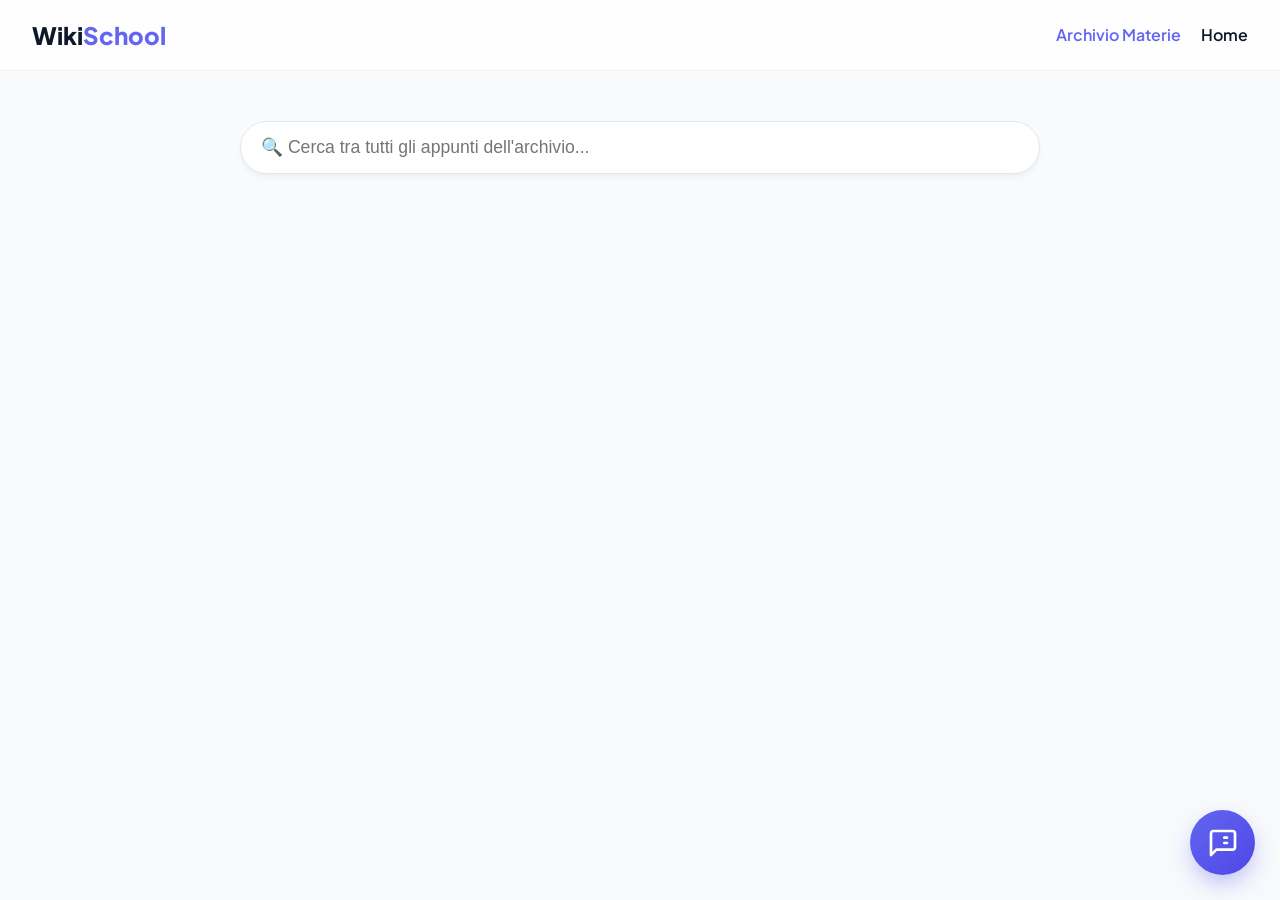
==== archivio.html @ 22f414c5 "Update archivio.html" ====
<!DOCTYPE html>
<html lang="it">
  <head>
    <meta charset="UTF-8" />
    <meta name="viewport" content="width=device-width, initial-scale=1.0" />
    <title>WikiSchool | Archivio</title>
    <link rel="manifest" href="manifest.json" />
    <meta name="theme-color" content="#6366f1" />
    <link rel="apple-touch-icon" href="icons/icon-192x192.png">

    <link rel="stylesheet" href="styles.css" />
  </head>
  <body>
    <nav class="glass-nav">
  <a href="index.html" class="brand">Wiki<span>School</span></a>
  
  <div class="nav-actions">
    <div id="nav-info" style="font-weight: 600; color: var(--primary)">
      Archivio Materie
    </div>
    <a href="index.html" class="nav-link">Home</a>
  </div>
</nav>


    <div class="container" style="margin-top: 50px">
      <div class="search-container">
        <input type="text" id="search-bar" placeholder="🔍 Cerca tra tutti gli appunti dell'archivio..." />
      </div>

      <button id="back-btn" class="btn-primary" style="display: none; margin-bottom: 20px">
        ← Torna indietro
      </button>

      <div id="gallery" class="masonry-grid"></div>
    </div>

    <div id="comments-modal" class="modal-overlay">
      <div class="modal-content">
        <button id="close-comments" class="close-btn">&times;</button>
        <h3 style="margin-bottom: 15px;">Commenti</h3>
        
        <div class="comment-wrapper">
          <div id="comments-list" class="comment-list">
             </div>
          <div class="comment-input-row">
            <input type="text" id="new-comment" placeholder="Scrivi un commento..." />
            <button id="send-comment" class="btn-primary">Invia</button>
          </div>
        </div>

      </div>
    </div>

    <script type="module" src="script_archivio.js"></script>
    <div id="toast-container"></div>

        <style>
  /* =========================================
     STILI DEL CHATBOT AI (Adattati a WikiSchool)
     ========================================= */
  #wikibot-wrapper {
    font-family: "Plus Jakarta Sans", sans-serif;
    z-index: 9999;
    position: relative;
  }

  .chatbot-bubble {
    position: fixed;
    bottom: 25px;
    right: 25px;
    width: 65px;
    height: 65px;
    background: linear-gradient(135deg, #6366f1, #4f46e5);
    color: white;
    border-radius: 50%;
    display: flex;
    align-items: center;
    justify-content: center;
    box-shadow: 0 10px 25px -5px rgba(99, 102, 241, 0.5);
    cursor: pointer;
    z-index: 10000;
    transition: transform 0.3s cubic-bezier(0.175, 0.885, 0.32, 1.275), box-shadow 0.3s ease;
  }

  .chatbot-bubble:hover {
    transform: scale(1.1) rotate(5deg);
    box-shadow: 0 15px 30px -5px rgba(99, 102, 241, 0.6);
  }

  .chatbot-bubble svg {
    width: 32px;
    height: 32px;
  }

  .chatbot-panel {
    position: fixed;
    bottom: 100px;
    right: 25px;
    width: 380px;
    max-width: calc(100vw - 50px);
    height: 600px;
    max-height: calc(100vh - 140px);
    background: rgba(255, 255, 255, 0.85);
    backdrop-filter: blur(16px);
    -webkit-backdrop-filter: blur(16px);
    border: 1px solid rgba(255, 255, 255, 0.4);
    border-radius: 24px;
    box-shadow: 0 20px 40px -10px rgba(0, 0, 0, 0.15);
    display: flex;
    flex-direction: column;
    z-index: 9999;
    overflow: hidden;
    opacity: 0;
    transform: translateY(30px) scale(0.95);
    pointer-events: none;
    transition: opacity 0.3s ease, transform 0.3s cubic-bezier(0.175, 0.885, 0.32, 1.1);
    transform-origin: bottom right;
  }

  .chatbot-panel.active {
    opacity: 1;
    transform: translateY(0) scale(1);
    pointer-events: auto;
  }

  .chatbot-header {
    padding: 18px 20px;
    background: rgba(255, 255, 255, 0.9);
    border-bottom: 1px solid rgba(0, 0, 0, 0.05);
    display: flex;
    justify-content: space-between;
    align-items: center;
  }

  .chatbot-header-title {
    display: flex;
    align-items: center;
    gap: 10px;
    font-weight: 800;
    color: #0f172a;
    font-size: 1.1rem;
  }

  .chatbot-header-title span {
    color: #6366f1;
  }

  .chatbot-close-btn {
    background: none;
    border: none;
    font-size: 24px;
    color: #64748b;
    cursor: pointer;
    transition: color 0.2s;
    line-height: 1;
  }

  .chatbot-close-btn:hover {
    color: #ef4444;
  }

  .chatbot-messages {
    flex: 1;
    padding: 20px;
    overflow-y: auto;
    display: flex;
    flex-direction: column;
    gap: 15px;
    scroll-behavior: smooth;
  }

  .chatbot-messages::-webkit-scrollbar {
    width: 6px;
  }
  .chatbot-messages::-webkit-scrollbar-thumb {
    background: rgba(99, 102, 241, 0.2);
    border-radius: 10px;
  }

  .msg-bubble {
    max-width: 85%;
    padding: 12px 16px;
    border-radius: 18px;
    font-size: 0.95rem;
    line-height: 1.5;
    word-wrap: break-word;
    animation: msgFadeIn 0.3s ease forwards;
  }

  @keyframes msgFadeIn {
    from { opacity: 0; transform: translateY(10px); }
    to { opacity: 1; transform: translateY(0); }
  }

  .msg-bot {
    background: #f1f5f9;
    color: #0f172a;
    align-self: flex-start;
    border-bottom-left-radius: 4px;
  }

  .msg-user {
    background: linear-gradient(135deg, #6366f1, #4f46e5);
    color: white;
    align-self: flex-end;
    border-bottom-right-radius: 4px;
  }

  .msg-user img {
    max-width: 100%;
    border-radius: 12px;
    margin-top: 8px;
    box-shadow: 0 4px 6px rgba(0,0,0,0.1);
  }

  .msg-bot strong {
    color: #6366f1;
  }

  .chatbot-preview-area {
    padding: 10px 20px;
    background: rgba(255, 255, 255, 0.9);
    display: none;
    align-items: center;
    gap: 12px;
    border-top: 1px solid rgba(0, 0, 0, 0.05);
  }

  .chatbot-preview-area.active {
    display: flex;
  }

  .chatbot-preview-area img {
    height: 50px;
    width: 50px;
    object-fit: cover;
    border-radius: 8px;
    border: 2px solid #6366f1;
  }

  .chatbot-remove-img {
    background: #ef4444;
    color: white;
    border: none;
    border-radius: 50%;
    width: 24px;
    height: 24px;
    cursor: pointer;
    font-size: 14px;
    display: flex;
    align-items: center;
    justify-content: center;
    box-shadow: 0 2px 4px rgba(239, 68, 68, 0.3);
  }

  .chatbot-input-area {
    padding: 15px 20px;
    background: rgba(255, 255, 255, 0.9);
    border-top: 1px solid rgba(0, 0, 0, 0.05);
    display: flex;
    align-items: center;
    gap: 5px; /* Ridotto il gap per far stare i pulsanti comodamente */
  }

  .chatbot-input-field {
    flex: 1;
    padding: 12px 15px;
    background: #f8fafc;
    border: 1px solid #e2e8f0;
    border-radius: 24px;
    outline: none;
    font-family: inherit;
    font-size: 0.95rem;
    transition: all 0.2s ease;
  }

  .chatbot-input-field:focus {
    border-color: #6366f1;
    background: white;
    box-shadow: 0 0 0 3px rgba(99, 102, 241, 0.1);
  }

  .chatbot-btn {
    background: none;
    border: none;
    color: #64748b;
    cursor: pointer;
    display: flex;
    align-items: center;
    justify-content: center;
    width: 38px;
    height: 38px;
    border-radius: 50%;
    transition: all 0.2s ease;
  }

  .chatbot-btn:hover {
    background: #f1f5f9;
    color: #6366f1;
  }

  .chatbot-send-btn {
    background: #6366f1;
    color: white;
    margin-left: 5px;
    width: 45px;        /* Larghezza fissa */
  height: 45px;       /* Altezza identica alla larghezza */
  border-radius: 50%; /* Questo è il trucco magico per il cerchio perfetto! */
  padding: 0;         /* Rimuove lo spazio interno che lo deformava */
  flex-shrink: 0;     /* Impedisce alla barra di testo di "schiacciarlo" */
  
  /* Centra perfettamente l'icona o il testo all'interno */
  display: flex;
  align-items: center;
  justify-content: center;
}
  }

  .chatbot-send-btn:hover {
    background: #4f46e5;
    color: white;
    transform: scale(1.05);
  }

  /* Animazione di caricamento */
  .typing-indicator {
    display: flex;
    gap: 5px;
    padding: 5px 0;
  }
  .typing-indicator span {
    width: 8px;
    height: 8px;
    background-color: #94a3b8;
    border-radius: 50%;
    animation: typing 1.4s infinite ease-in-out both;
  }
  .typing-indicator span:nth-child(1) { animation-delay: -0.32s; }
  .typing-indicator span:nth-child(2) { animation-delay: -0.16s; }
  
  @keyframes typing {
    0%, 80%, 100% { transform: scale(0); opacity: 0.5; }
    40% { transform: scale(1); opacity: 1; }
  }
</style>

<div id="wikibot-wrapper">
  <div id="chatbot-bubble" class="chatbot-bubble">
    <svg viewBox="0 0 24 24" fill="none" stroke="currentColor" stroke-width="2" stroke-linecap="round" stroke-linejoin="round">
      <path d="M21 15a2 2 0 0 1-2 2H7l-4 4V5a2 2 0 0 1 2-2h14a2 2 0 0 1 2 2z"></path>
      <path d="M13 8h2"></path>
      <path d="M13 12h2"></path>
    </svg>
  </div>

  <div id="chatbot-panel" class="chatbot-panel">
    <div class="chatbot-header">
      <div class="chatbot-header-title">
        <svg width="24" height="24" viewBox="0 0 24 24" fill="none" stroke="#6366f1" stroke-width="2" stroke-linecap="round" stroke-linejoin="round"><rect x="3" y="11" width="18" height="10" rx="2"></rect><circle cx="12" cy="5" r="2"></circle><path d="M12 7v4"></path><line x1="8" y1="16" x2="8" y2="16"></line><line x1="16" y1="16" x2="16" y2="16"></line></svg>
        Wiki<span>Bot</span>
      </div>
      <button id="chatbot-close" class="chatbot-close-btn">&times;</button>
    </div>
    
    <div id="chatbot-messages" class="chatbot-messages">
      <div class="msg-bubble msg-bot">
        Ciao! 👋 Sono WikiBot, l'IA di WikiSchool. Puoi farmi domande sulle materie, chiedermi riassunti, o <strong>allegare foto</strong> (anche dalla fotocamera) dei tuoi appunti per farteli spiegare. Come posso aiutarti?
      </div>
    </div>

    <div id="chatbot-preview-area" class="chatbot-preview-area">
      <img id="chatbot-preview-img" src="" alt="Anteprima">
      <div style="flex:1; font-size: 0.8rem; color: #64748b;">Immagine allegata pronta.</div>
      <button id="chatbot-remove-img" class="chatbot-remove-img">&times;</button>
    </div>

    <div class="chatbot-input-area">
      <input type="file" id="chatbot-file-gallery" accept="image/*" style="display: none;">
      <input type="file" id="chatbot-file-camera" accept="image/*" capture="environment" style="display: none;">
      
      <button id="chatbot-gallery-btn" class="chatbot-btn" title="Allega dalla Galleria">
        <svg width="20" height="20" viewBox="0 0 24 24" fill="none" stroke="currentColor" stroke-width="2" stroke-linecap="round" stroke-linejoin="round"><path d="M21.44 11.05l-9.19 9.19a6 6 0 0 1-8.49-8.49l9.19-9.19a4 4 0 0 1 5.66 5.66l-9.2 9.19a2 2 0 0 1-2.83-2.83l8.49-8.48"></path></svg>
      </button>

      <button id="chatbot-camera-btn" class="chatbot-btn" title="Scatta Foto">
        <svg width="20" height="20" viewBox="0 0 24 24" fill="none" stroke="currentColor" stroke-width="2" stroke-linecap="round" stroke-linejoin="round"><path d="M23 19a2 2 0 0 1-2 2H3a2 2 0 0 1-2-2V8a2 2 0 0 1 2-2h4l2-3h6l2 3h4a2 2 0 0 1 2 2z"></path><circle cx="12" cy="13" r="4"></circle></svg>
      </button>
      
      <input type="text" id="chatbot-text-input" class="chatbot-input-field" placeholder="Chiedi a WikiBot...">
      
      <button id="chatbot-send-btn" class="chatbot-btn chatbot-send-btn">
        <svg width="20" height="20" viewBox="0 0 24 24" fill="none" stroke="currentColor" stroke-width="2" stroke-linecap="round" stroke-linejoin="round"><line x1="22" y1="2" x2="11" y2="13"></line><polygon points="22 2 15 22 11 13 2 9 22 2"></polygon></svg>
      </button>
    </div>
  </div>
</div>

<script>
  window.MathJax = {
    tex: {
      inlineMath: [['$', '$'], ['\\(', '\\)']],
      displayMath: [['$$', '$$'], ['\\[', '\\]']]
    },
    startup: {
      pageReady: () => {
        return MathJax.startup.defaultPageReady().then(() => {
          // Appena ricarichi la pagina, sistema le formule ripescate dalla memoria
          const messagesBox = document.getElementById('chatbot-messages');
          if (messagesBox) {
            MathJax.typesetPromise([messagesBox]);
          }
        });
      }
    }
  };
</script>
<script src="https://cdn.jsdelivr.net/npm/mathjax@3/es5/tex-mml-chtml.js" async></script>

<script>
  /* =========================================
     LOGICA JAVASCRIPT DEL CHATBOT AI (Con Memoria & Formule)
     ========================================= */
  (function() {
    const API_KEY = "AIzaSyDsgUgeYImcqQuAx9kgkecvtwhTN5vKZ64";
    const API_URL = "https://generativelanguage.googleapis.com/v1beta/models/gemini-2.5-flash:generateContent?key=" + API_KEY;

    const bubble = document.getElementById('chatbot-bubble');
    const panel = document.getElementById('chatbot-panel');
    const closeBtn = document.getElementById('chatbot-close');
    const sendBtn = document.getElementById('chatbot-send-btn');
    
    const galleryBtn = document.getElementById('chatbot-gallery-btn');
    const cameraBtn = document.getElementById('chatbot-camera-btn');
    const fileGallery = document.getElementById('chatbot-file-gallery');
    const fileCamera = document.getElementById('chatbot-file-camera');
    
    const textInput = document.getElementById('chatbot-text-input');
    const messagesBox = document.getElementById('chatbot-messages');
    
    const previewArea = document.getElementById('chatbot-preview-area');
    const previewImg = document.getElementById('chatbot-preview-img');
    const removeImgBtn = document.getElementById('chatbot-remove-img');

    let currentImageBase64 = null;
    let currentImageMimeType = null;
    
    // 💾 RECUPERO MEMORIA
    let chatHistory = JSON.parse(sessionStorage.getItem('wikibot_history')) || [];
    let savedUI = sessionStorage.getItem('wikibot_ui');
    
    if (savedUI) {
      messagesBox.innerHTML = savedUI;
    }

    const systemInstruction = {
      parts: [{
        text: "Sei WikiBot, un assistente virtuale integrato nella piattaforma scolastica 'WikiSchool'. Il tuo scopo è aiutare gli studenti. Sii sempre amichevole, chiaro e usa un tono incoraggiante. Rispondi in italiano. Se usi formule matematiche o fisiche, scrivi sempre in formato LaTeX."
      }]
    };

    function saveMemory() {
      sessionStorage.setItem('wikibot_history', JSON.stringify(chatHistory));
      try {
        sessionStorage.setItem('wikibot_ui', messagesBox.innerHTML);
      } catch (e) {
        console.warn("Spazio di memoria limitato per la UI.");
      }
    }

    bubble.addEventListener('click', () => {
      panel.classList.toggle('active');
      if (panel.classList.contains('active')) {
        textInput.focus();
        scrollToBottom();
      }
    });

    closeBtn.addEventListener('click', () => {
      panel.classList.remove('active');
    });

    galleryBtn.addEventListener('click', () => fileGallery.click());
    cameraBtn.addEventListener('click', () => fileCamera.click());

    function handleImageUpload(e) {
      const file = e.target.files[0];
      if (file) {
        const reader = new FileReader();
        reader.onload = (event) => {
          const base64String = event.target.result;
          currentImageBase64 = base64String.split(',')[1];
          currentImageMimeType = file.type;
          
          previewImg.src = base64String;
          previewArea.classList.add('active');
          
          sessionStorage.setItem('wikibot_panel_open', 'true');
          textInput.focus();
        };
        reader.readAsDataURL(file);
      }
      e.target.value = "";
    }

    fileGallery.addEventListener('change', handleImageUpload);
    fileCamera.addEventListener('change', handleImageUpload);

    removeImgBtn.addEventListener('click', () => {
      currentImageBase64 = null;
      currentImageMimeType = null;
      fileGallery.value = "";
      fileCamera.value = "";
      previewArea.classList.remove('active');
    });

    function formatText(text) {
      return text
        .replace(/\*\*(.*?)\*\*/g, '<strong>$1</strong>')
        .replace(/\*(.*?)\*/g, '<em>$1</em>')
        .replace(/\n/g, '<br>');
    }

    function addMessage(text, sender, imgSrc = null) {
      const msgDiv = document.createElement('div');
      msgDiv.className = `msg-bubble msg-${sender}`;
      
      if (text) {
        msgDiv.innerHTML = formatText(text);
      }
      
      if (imgSrc && sender === 'user') {
        const img = document.createElement('img');
        img.src = imgSrc;
        msgDiv.appendChild(img);
      }
      
      messagesBox.appendChild(msgDiv);
      scrollToBottom();
      saveMemory(); 

      // 🧮 Rendering Matematico in tempo reale per i nuovi messaggi
      if (window.MathJax && window.MathJax.typesetPromise) {
        window.MathJax.typesetPromise([msgDiv]).catch((err) => console.log('MathJax error:', err.message));
      }
    }

    function showTypingIndicator() {
      const id = 'typing-' + Date.now();
      const msgDiv = document.createElement('div');
      msgDiv.id = id;
      msgDiv.className = 'msg-bubble msg-bot';
      msgDiv.innerHTML = '<div class="typing-indicator"><span></span><span></span><span></span></div>';
      messagesBox.appendChild(msgDiv);
      scrollToBottom();
      return id;
    }

    function removeTypingIndicator(id) {
      const el = document.getElementById(id);
      if (el) el.remove();
    }

    function scrollToBottom() {
      messagesBox.scrollTop = messagesBox.scrollHeight;
    }

    async function sendMessage() {
      const text = textInput.value.trim();
      
      if (!text && !currentImageBase64) return;

      addMessage(text, 'user', previewImg.src !== "" && currentImageBase64 ? previewImg.src : null);
      
      const userParts = [];
      if (text) userParts.push({ text: text });
      if (currentImageBase64) {
        userParts.push({
          inlineData: {
            mimeType: currentImageMimeType,
            data: currentImageBase64
          }
        });
      }

      chatHistory.push({ role: "user", parts: userParts });
      saveMemory();

      textInput.value = "";
      removeImgBtn.click(); 
      
      const typingId = showTypingIndicator();

      try {
        const response = await fetch(API_URL, {
          method: 'POST',
          headers: { 'Content-Type': 'application/json' },
          body: JSON.stringify({
            systemInstruction: systemInstruction,
            contents: chatHistory
          })
        });

        const data = await response.json();
        removeTypingIndicator(typingId);

        if (data.error) {
           throw new Error(data.error.message);
        }

        if (data.candidates && data.candidates.length > 0) {
          const botText = data.candidates[0].content.parts[0].text;
          addMessage(botText, 'bot');
          chatHistory.push({ role: "model", parts: [{ text: botText }] });
          saveMemory();
        } else {
          throw new Error("Risposta vuota dall'API");
        }

      } catch (error) {
        console.error("Errore API:", error);
        removeTypingIndicator(typingId);
        addMessage(`⚠️ **Errore:** ${error.message}`, 'bot');
        chatHistory.pop();
        saveMemory();
      }
    }

    sendBtn.addEventListener('click', sendMessage);
    
    textInput.addEventListener('keypress', (e) => {
      if (e.key === 'Enter') sendMessage();
    });

    if (sessionStorage.getItem('wikibot_panel_open') === 'true') {
      panel.classList.add('active');
      sessionStorage.removeItem('wikibot_panel_open');
      scrollToBottom();
    }

  })();
</script>

  </body>
</html>
---- styles.css ----
@import url("https://fonts.googleapis.com/css2?family=Plus+Jakarta+Sans:wght@400;600;800&display=swap");

:root {
  --primary: #6366f1;
  --primary-hover: #4f46e5;
  --bg: #f8fafc;
  --surface: #ffffff;
  --text-main: #0f172a;
  --text-muted: #64748b;
  --radius: 16px;
  --shadow: 0 20px 25px -5px rgba(0, 0, 0, 0.05);
}

* {
  box-sizing: border-box;
  margin: 0;
  padding: 0;
}
body {
  font-family: "Plus Jakarta Sans", sans-serif;
  background: var(--bg);
  color: var(--text-main);
  line-height: 1.6;
}

.glass-nav {
  background: rgba(255, 255, 255, 0.8);
  backdrop-filter: blur(12px);
  border-bottom: 1px solid rgba(0, 0, 0, 0.05);
  padding: 1rem 2rem;
  position: sticky;
  top: 0;
  z-index: 1000;
  display: flex;
  justify-content: space-between;
  align-items: center;
}
.brand {
  font-size: 1.5rem;
  font-weight: 800;
  color: var(--text-main);
  text-decoration: none;
}
.brand span {
  color: var(--primary);
}

.container {
  max-width: 1200px;
  margin: 0 auto;
  padding: 0 20px;
}

.hero {
  text-align: center;
  padding: 80px 20px;
}
.hero h1 {
  font-size: 3rem;
  margin-bottom: 15px;
}
.hero span {
  color: var(--primary);
}

.btn-primary, .btn-secondary {
  padding: 12px 24px;
  border-radius: var(--radius);
  font-weight: 600;
  cursor: pointer;
  transition: all 0.2s;
  border: none;
}
.btn-primary {
  background: var(--primary);
  color: white;
}
.btn-primary:hover {
  background: var(--primary-hover);
}
.btn-secondary {
  background: transparent;
  color: var(--text-main);
  border: 2px solid #e2e8f0;
}
.btn-secondary:hover {
  border-color: var(--primary);
  background: #f8fafc;
}

/* =========================================
   STILI PER L'UPLOAD E I FORM MIGLIORATI
   ========================================= */

.upload-card, .upload-section {
  background: var(--surface);
  padding: 30px;
  border-radius: var(--radius);
  box-shadow: var(--shadow);
  max-width: 600px;
  margin: 0 auto;
  text-align: left;
}

.form-group {
  margin-bottom: 15px;
}
.form-group label {
  display: block;
  font-size: 0.9rem;
  font-weight: 600;
  margin-bottom: 5px;
}

/* Stile base per campi testo e menu a tendina */
.form-group input, .form-group select, .form-control {
  width: 100%;
  padding: 12px;
  border: 1px solid #e2e8f0;
  border-radius: 8px;
  font-family: inherit;
  background-color: #f8fafc;
  transition: all 0.2s ease;
}

/* Effetto luminoso quando l'utente clicca per scrivere */
.form-group input:focus, .form-group select:focus, .form-control:focus {
  outline: none;
  background-color: #ffffff;
  border-color: var(--primary);
  box-shadow: 0 0 0 3px rgba(99, 102, 241, 0.15);
}

/* MAGIA: Personalizzazione dell'Input File */
/* MAGIA: Personalizzazione dell'Input File in stile Drag & Drop */
input[type="file"] {
  width: 100%;
  padding: 40px 20px;
  background: var(--surface);
  border: 2px dashed #cbd5e1;
  border-radius: 24px; /* Rettangoli molto più tondeggianti */
  text-align: center;
  cursor: pointer;
  /* Rendiamo trasparente il testo di default del browser */
  color: transparent; 
  position: relative;
  transition: all 0.2s ease;
}

input[type="file"]:hover {
  border-color: var(--primary);
  background: #f8fafc;
}

/* Testo principale personalizzato (Titolo) */
input[type="file"]::before {
  content: '📁 Clicca per caricare o trascina il file qui';
  display: block;
  color: var(--text-main);
  font-weight: 700;
  font-size: 1.1rem;
  margin-bottom: 8px;
}

/* Testo secondario personalizzato (Sottotitolo) */
input[type="file"]::after {
  content: 'Supporta PDF, DOCX, JPG, PNG';
  display: block;
  color: var(--text-muted);
  font-size: 0.85rem;
  margin-bottom: 20px;
}

/* Pulsante interno impaginato sotto ai testi */
input[type="file"]::file-selector-button {
  display: block;
  margin: 0 auto; /* Centra il bottone */
  background: var(--primary);
  color: white;
  border: none;
  padding: 10px 24px;
  border-radius: 12px;
  font-weight: 600;
  cursor: pointer;
  transition: background 0.2s;
  font-family: inherit;
}

input[type="file"]::file-selector-button:hover {
  background: var(--primary-hover);
}

/* =========================================
   RESTO DEL CSS (Modali, Griglia, ecc.)
   ========================================= */

.modal-overlay {
  display: none;
  position: fixed;
  top: 0;
  left: 0;
  width: 100%;
  height: 100%;
  background: rgba(15, 23, 42, 0.6);
  backdrop-filter: blur(8px);
  z-index: 2000;
  align-items: center;
  justify-content: center;
}
.modal-content {
  position: relative;
  width: 90%;
  max-width: 420px;
  background: white;
  border-radius: var(--radius);
  padding: 30px;
  animation: slideUp 0.3s ease-out;
  max-height: 90vh;
  overflow-y: auto;
}
@keyframes slideUp {
  from { transform: translateY(20px); opacity: 0; }
  to { transform: translateY(0); opacity: 1; }
}
.close-btn {
  position: absolute;
  top: 15px;
  right: 20px;
  background: none;
  border: none;
  font-size: 1.8rem;
  cursor: pointer;
  color: var(--text-muted);
}

/* GRIGLIA APPUNTI */
.search-container {
  width: 100%;
  max-width: 800px;
  margin: 0 auto 40px;
}
#search-bar {
  width: 100%;
  padding: 15px 20px;
  border-radius: 30px;
  border: 1px solid #e2e8f0;
  font-size: 1.1rem;
  box-shadow: 0 4px 6px -1px rgba(0,0,0,0.05);
}

.masonry-grid {
  display: grid;
  grid-template-columns: repeat(auto-fill, minmax(280px, 1fr));
  gap: 20px;
  padding-bottom: 50px;
}

.card {
  background: var(--surface);
  border-radius: var(--radius);
  overflow: hidden;
  box-shadow: var(--shadow);
  transition: transform 0.2s;
  display: flex;
  flex-direction: column;
}
.card:hover {
  transform: translateY(-5px);
}
.card img {
  width: 100%;
  height: 180px;
  object-fit: cover;
  border-bottom: 1px solid #eee;
  background-color: #f1f5f9;
  cursor: pointer;
}
.card-content {
  padding: 15px;
  flex: 1;
  display: flex;
  flex-direction: column;
}
.card-title {
  font-weight: 800;
  font-size: 1.1rem;
  margin-bottom: 5px;
  cursor: pointer;
}
.card-meta {
  font-size: 0.85rem;
  color: var(--text-muted);
  margin-bottom: 10px;
}

/* LIKE & COMMENTI */
.social-bar {
  display: flex;
  justify-content: space-between;
  align-items: center;
  margin-top: auto;
  padding-top: 10px;
  border-top: 1px solid #f1f5f9;
}
.social-btn {
  background: none;
  border: none;
  color: var(--text-muted);
  cursor: pointer;
  display: flex;
  align-items: center;
  gap: 5px;
  font-size: 0.9rem;
  transition: color 0.2s;
}
.social-btn:hover { color: var(--primary); }
.social-btn.active-like { color: #ef4444; }
.social-btn.active-fav { color: #eab308; }

/* STILE COMMENTI */
.comment-wrapper {
  display: flex;
  flex-direction: column;
  height: 60vh;
}
.comment-list {
  flex: 1;
  overflow-y: auto;
  background: #f8fafc;
  padding: 15px;
  border-radius: 8px;
  margin-bottom: 15px;
  display: flex;
  flex-direction: column;
  gap: 10px;
}
.comment-box {
  background: white;
  padding: 10px;
  border-radius: 8px;
  font-size: 0.9rem;
  box-shadow: 0 1px 2px rgba(0,0,0,0.05);
}
.comment-author {
  font-weight: 600;
  color: var(--primary);
  margin-bottom: 3px;
}
.comment-input-row {
  display: flex;
  gap: 10px;
}
.comment-input-row input {
  flex: 1;
  padding: 10px;
  border-radius: 8px;
  border: 1px solid #ddd;
}

/* PROFILO E PULSANTI ELIMINA */
.profile-tabs {
  display: flex;
  gap: 10px;
  margin-bottom: 20px;
  border-bottom: 2px solid #eee;
  padding-bottom: 10px;
}
.profile-tabs button {
  flex: 1;
  padding: 8px;
  font-size: 0.9rem;
}
.delete-btn {
  background: #ef4444;
  color: white;
  border: none;
  padding: 8px;
  border-radius: 8px;
  cursor: pointer;
  font-weight: bold;
  width: 100%;
  margin-top: 10px;
}

/* =========================================
   NAVBAR E AZIONI
   ========================================= */
.nav-actions {
  display: flex;
  gap: 20px; /* Distanza tra gli elementi */
  align-items: center;
  flex-grow: 1;
  justify-content: flex-end; /* Spinge tutto verso destra */
}

.nav-link {
  text-decoration: none;
  font-weight: 600;
  color: var(--text-main);
  transition: color 0.2s;
}

.nav-link:hover {
  color: var(--primary);
}

.nav-actions button {
  padding: 8px 16px;
  width: auto;
}

/* =========================================
   RESPONSIVITÀ (Smartphone e Tablet)
   ========================================= */
@media (max-width: 768px) {
  /* Riorganizza la navbar per evitare l'accavallamento */
  .glass-nav {
    padding: 1rem;
    flex-wrap: wrap; /* Permette agli elementi di andare a capo */
    gap: 15px;
    justify-content: center;
  }

  .nav-actions {
    justify-content: center;
    width: 100%; /* Fa prendere ai bottoni tutta la larghezza disponibile */
    gap: 15px;
  }

  /* Rimpicciolisce il testo gigante nella home page */
  .hero {
    padding: 40px 15px;
  }

  .hero h1 {
    font-size: 2.2rem; 
  }

  /* Adatta il box di caricamento file */
  .upload-section {
    padding: 20px 15px;
  }

  input[type="file"] {
    padding: 30px 10px;
  }

  input[type="file"]::before {
    font-size: 0.95rem; /* Testo del drag&drop più piccolo */
  }
}

@media (max-width: 480px) {
  /* Su schermi piccolissimi, incolonno gli elementi del menu */
  .nav-actions {
    flex-direction: column;
    gap: 10px;
  }

  .nav-actions button, .nav-link {
    width: 100%;
    text-align: center;
  }
}

/* =========================================
   NOTIFICHE TOAST
   ========================================= */
#toast-container {
  position: fixed;
  bottom: 20px;
  right: 20px;
  display: flex;
  flex-direction: column;
  gap: 10px;
  z-index: 9999; /* Assicura che stia sempre in primo piano */
}

.toast {
  min-width: 250px;
  padding: 15px 20px;
  border-radius: 8px;
  background: white;
  box-shadow: 0 10px 15px -3px rgba(0, 0, 0, 0.1), 0 4px 6px -2px rgba(0, 0, 0, 0.05);
  color: var(--text-main);
  font-weight: 600;
  font-size: 0.95rem;
  display: flex;
  align-items: center;
  gap: 10px;
  border-left: 5px solid var(--primary); /* Colore base */
  animation: slideInRight 0.3s ease-out forwards;
  transition: opacity 0.3s ease-out;
}

/* Varianti di colore per il bordo sinistro */
.toast.success { border-left-color: #10b981; } /* Verde smeraldo */
.toast.error { border-left-color: #ef4444; }   /* Rosso */
.toast.info { border-left-color: #3b82f6; }    /* Blu */

/* Animazione di entrata da destra */
@keyframes slideInRight {
  from { transform: translateX(100%); opacity: 0; }
  to { transform: translateX(0); opacity: 1; }
}

/* Classe aggiunta via JS per far sparire il toast in modo fluido */
.toast.fade-out {
  opacity: 0;
}


#chatbot-send-btn {
  width: 45px;        /* Larghezza fissa */
  height: 45px;       /* Altezza identica alla larghezza */
  border-radius: 50%; /* Questo è il trucco magico per il cerchio perfetto! */
  padding: 0;         /* Rimuove lo spazio interno che lo deformava */
  flex-shrink: 0;     /* Impedisce alla barra di testo di "schiacciarlo" */
  
  /* Centra perfettamente l'icona o il testo all'interno */
  display: flex;
  align-items: center;
  justify-content: center;
}
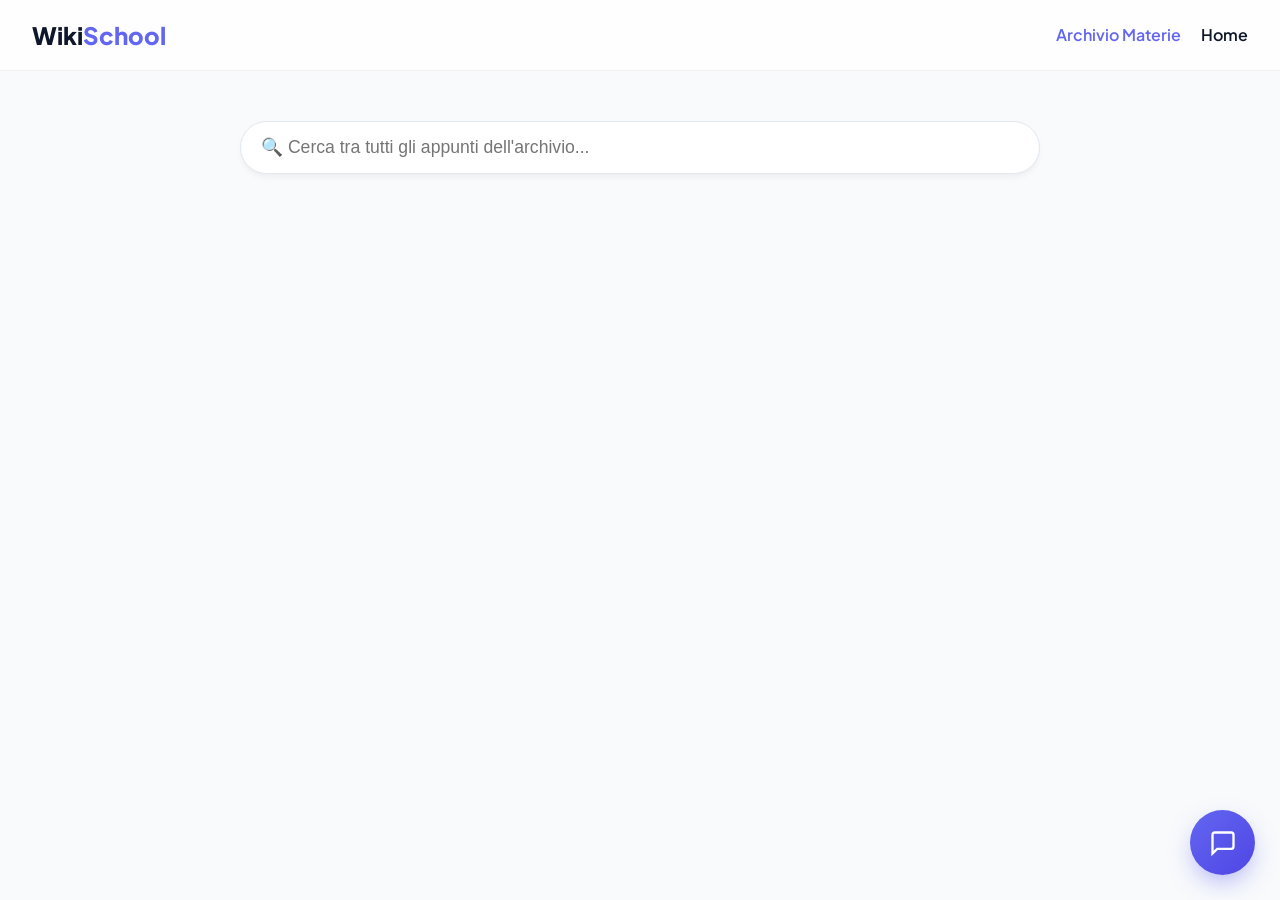
==== commit 7ea9f886: "Update archivio.html" ====
--- a/archivio.html
+++ b/archivio.html
@@ -7,21 +7,155 @@
     <link rel="manifest" href="manifest.json" />
     <meta name="theme-color" content="#6366f1" />
     <link rel="apple-touch-icon" href="icons/icon-192x192.png">
-
     <link rel="stylesheet" href="styles.css" />
+    <style>
+      /* Stili specifici per l'integrazione del bot nell'archivio */
+      #wikibot-wrapper {
+        font-family: "Plus Jakarta Sans", sans-serif;
+        z-index: 9999;
+        position: relative;
+      }
+
+      .chatbot-bubble {
+        position: fixed;
+        bottom: 25px;
+        right: 25px;
+        width: 65px;
+        height: 65px;
+        background: linear-gradient(135deg, #6366f1, #4f46e5);
+        color: white;
+        border-radius: 50%;
+        display: flex;
+        align-items: center;
+        justify-content: center;
+        box-shadow: 0 10px 25px -5px rgba(99, 102, 241, 0.5);
+        cursor: pointer;
+        z-index: 10000;
+        transition: transform 0.3s cubic-bezier(0.175, 0.885, 0.32, 1.275), box-shadow 0.3s ease;
+      }
+
+      .chatbot-bubble:hover {
+        transform: scale(1.1) rotate(5deg);
+        box-shadow: 0 15px 30px -5px rgba(99, 102, 241, 0.6);
+      }
+
+      .chatbot-panel {
+        position: fixed;
+        bottom: 100px;
+        right: 25px;
+        width: 380px;
+        max-width: calc(100vw - 50px);
+        height: 600px;
+        max-height: calc(100vh - 140px);
+        background: rgba(255, 255, 255, 0.9);
+        backdrop-filter: blur(16px);
+        -webkit-backdrop-filter: blur(16px);
+        border: 1px solid rgba(255, 255, 255, 0.4);
+        border-radius: 24px;
+        box-shadow: 0 20px 40px -10px rgba(0, 0, 0, 0.15);
+        display: flex;
+        flex-direction: column;
+        z-index: 9999;
+        overflow: hidden;
+        opacity: 0;
+        transform: translateY(30px) scale(0.95);
+        pointer-events: none;
+        transition: opacity 0.3s ease, transform 0.3s cubic-bezier(0.175, 0.885, 0.32, 1.1);
+        transform-origin: bottom right;
+      }
+
+      .chatbot-panel.active {
+        opacity: 1;
+        transform: translateY(0) scale(1);
+        pointer-events: auto;
+      }
+
+      .chatbot-header {
+        padding: 18px 20px;
+        background: white;
+        border-bottom: 1px solid rgba(0, 0, 0, 0.05);
+        display: flex;
+        justify-content: space-between;
+        align-items: center;
+      }
+
+      .chatbot-messages {
+        flex: 1;
+        padding: 20px;
+        overflow-y: auto;
+        display: flex;
+        flex-direction: column;
+        gap: 15px;
+      }
+
+      .msg-bubble {
+        max-width: 85%;
+        padding: 12px 16px;
+        border-radius: 18px;
+        font-size: 0.95rem;
+        line-height: 1.5;
+        animation: msgFadeIn 0.3s ease;
+      }
+
+      .msg-bot { background: #f1f5f9; color: #0f172a; align-self: flex-start; border-bottom-left-radius: 4px; }
+      .msg-user { background: #6366f1; color: white; align-self: flex-end; border-bottom-right-radius: 4px; }
+
+      .chatbot-input-area {
+        padding: 15px;
+        background: white;
+        border-top: 1px solid #eee;
+        display: flex;
+        align-items: center;
+        gap: 8px;
+      }
+
+      .chatbot-input-field {
+        flex: 1;
+        padding: 10px 15px;
+        border: 1px solid #ddd;
+        border-radius: 20px;
+        outline: none;
+      }
+
+      .chatbot-send-btn {
+        background: #6366f1;
+        color: white;
+        border: none;
+        width: 40px;
+        height: 40px;
+        border-radius: 50%;
+        display: flex;
+        align-items: center;
+        justify-content: center;
+        cursor: pointer;
+        flex-shrink: 0;
+      }
+
+      .chatbot-preview-area {
+        padding: 10px;
+        background: #f8fafc;
+        display: none;
+        align-items: center;
+        gap: 10px;
+        border-top: 1px solid #eee;
+      }
+
+      .chatbot-preview-area.active { display: flex; }
+
+      @keyframes msgFadeIn {
+        from { opacity: 0; transform: translateY(10px); }
+        to { opacity: 1; transform: translateY(0); }
+      }
+    </style>
   </head>
   <body>
     <nav class="glass-nav">
-  <a href="index.html" class="brand">Wiki<span>School</span></a>
-  
-  <div class="nav-actions">
-    <div id="nav-info" style="font-weight: 600; color: var(--primary)">
-      Archivio Materie
-    </div>
-    <a href="index.html" class="nav-link">Home</a>
-  </div>
-</nav>
-
+      <a href="index.html" class="brand">Wiki<span>School</span></a>
+      <div class="nav-actions">
+        <div id="nav-info" style="font-weight: 600; color: var(--primary)">Archivio Materie</div>
+        <a href="index.html" class="nav-link">Home</a>
+      </div>
+    </nav>
 
     <div class="container" style="margin-top: 50px">
       <div class="search-container">
@@ -35,611 +169,162 @@
       <div id="gallery" class="masonry-grid"></div>
     </div>
 
+    <!-- Modale Commenti -->
     <div id="comments-modal" class="modal-overlay">
       <div class="modal-content">
         <button id="close-comments" class="close-btn">&times;</button>
         <h3 style="margin-bottom: 15px;">Commenti</h3>
-        
         <div class="comment-wrapper">
-          <div id="comments-list" class="comment-list">
-             </div>
+          <div id="comments-list" class="comment-list"></div>
           <div class="comment-input-row">
             <input type="text" id="new-comment" placeholder="Scrivi un commento..." />
             <button id="send-comment" class="btn-primary">Invia</button>
           </div>
         </div>
-
       </div>
     </div>
 
+    <!-- WikiBot UI -->
+    <div id="wikibot-wrapper">
+      <div id="chatbot-bubble" class="chatbot-bubble">
+        <svg width="28" height="28" viewBox="0 0 24 24" fill="none" stroke="currentColor" stroke-width="2"><path d="M21 15a2 2 0 0 1-2 2H7l-4 4V5a2 2 0 0 1 2-2h14a2 2 0 0 1 2 2z"></path></svg>
+      </div>
+
+      <div id="chatbot-panel" class="chatbot-panel">
+        <div class="chatbot-header">
+          <div style="font-weight: 800; color: #0f172a;">Wiki<span style="color: #6366f1;">Bot</span></div>
+          <button id="chatbot-close" style="background:none; border:none; font-size:20px; cursor:pointer;">&times;</button>
+        </div>
+        
+        <div id="chatbot-messages" class="chatbot-messages">
+          <div class="msg-bubble msg-bot">Ciao! Sono WikiBot. Posso aiutarti a trovare appunti o spiegarti concetti difficili. Prova ad allegare una foto!</div>
+        </div>
+
+        <div id="chatbot-preview-area" class="chatbot-preview-area">
+          <img id="chatbot-preview-img" src="" style="width:40px; height:40px; border-radius:4px; object-fit:cover;">
+          <span style="font-size:12px; color:#64748b; flex:1;">Immagine pronta</span>
+          <button id="chatbot-remove-img" style="border:none; background:none; color:red; cursor:pointer;">&times;</button>
+        </div>
+
+        <div class="chatbot-input-area">
+          <input type="file" id="chatbot-file-gallery" accept="image/*" style="display:none;">
+          <input type="file" id="chatbot-file-camera" accept="image/*" capture="environment" style="display:none;">
+          
+          <button id="chatbot-gallery-btn" style="background:none; border:none; cursor:pointer; color:#64748b;">
+            <svg width="20" height="20" viewBox="0 0 24 24" fill="none" stroke="currentColor" stroke-width="2"><rect x="3" y="3" width="18" height="18" rx="2" ry="2"></rect><circle cx="8.5" cy="8.5" r="1.5"></circle><polyline points="21 15 16 10 5 21"></polyline></svg>
+          </button>
+          
+          <input type="text" id="chatbot-text-input" class="chatbot-input-field" placeholder="Scrivi qui...">
+          
+          <button id="chatbot-send-btn" class="chatbot-send-btn">
+            <svg width="18" height="18" viewBox="0 0 24 24" fill="none" stroke="currentColor" stroke-width="2"><line x1="22" y1="2" x2="11" y2="13"></line><polygon points="22 2 15 22 11 13 2 9 22 2"></polygon></svg>
+          </button>
+        </div>
+      </div>
+    </div>
+
+    <!-- Scripts -->
     <script type="module" src="script_archivio.js"></script>
-    <div id="toast-container"></div>
-
-        <style>
-  /* =========================================
-     STILI DEL CHATBOT AI (Adattati a WikiSchool)
-     ========================================= */
-  #wikibot-wrapper {
-    font-family: "Plus Jakarta Sans", sans-serif;
-    z-index: 9999;
-    position: relative;
-  }
-
-  .chatbot-bubble {
-    position: fixed;
-    bottom: 25px;
-    right: 25px;
-    width: 65px;
-    height: 65px;
-    background: linear-gradient(135deg, #6366f1, #4f46e5);
-    color: white;
-    border-radius: 50%;
-    display: flex;
-    align-items: center;
-    justify-content: center;
-    box-shadow: 0 10px 25px -5px rgba(99, 102, 241, 0.5);
-    cursor: pointer;
-    z-index: 10000;
-    transition: transform 0.3s cubic-bezier(0.175, 0.885, 0.32, 1.275), box-shadow 0.3s ease;
-  }
-
-  .chatbot-bubble:hover {
-    transform: scale(1.1) rotate(5deg);
-    box-shadow: 0 15px 30px -5px rgba(99, 102, 241, 0.6);
-  }
-
-  .chatbot-bubble svg {
-    width: 32px;
-    height: 32px;
-  }
-
-  .chatbot-panel {
-    position: fixed;
-    bottom: 100px;
-    right: 25px;
-    width: 380px;
-    max-width: calc(100vw - 50px);
-    height: 600px;
-    max-height: calc(100vh - 140px);
-    background: rgba(255, 255, 255, 0.85);
-    backdrop-filter: blur(16px);
-    -webkit-backdrop-filter: blur(16px);
-    border: 1px solid rgba(255, 255, 255, 0.4);
-    border-radius: 24px;
-    box-shadow: 0 20px 40px -10px rgba(0, 0, 0, 0.15);
-    display: flex;
-    flex-direction: column;
-    z-index: 9999;
-    overflow: hidden;
-    opacity: 0;
-    transform: translateY(30px) scale(0.95);
-    pointer-events: none;
-    transition: opacity 0.3s ease, transform 0.3s cubic-bezier(0.175, 0.885, 0.32, 1.1);
-    transform-origin: bottom right;
-  }
-
-  .chatbot-panel.active {
-    opacity: 1;
-    transform: translateY(0) scale(1);
-    pointer-events: auto;
-  }
-
-  .chatbot-header {
-    padding: 18px 20px;
-    background: rgba(255, 255, 255, 0.9);
-    border-bottom: 1px solid rgba(0, 0, 0, 0.05);
-    display: flex;
-    justify-content: space-between;
-    align-items: center;
-  }
-
-  .chatbot-header-title {
-    display: flex;
-    align-items: center;
-    gap: 10px;
-    font-weight: 800;
-    color: #0f172a;
-    font-size: 1.1rem;
-  }
-
-  .chatbot-header-title span {
-    color: #6366f1;
-  }
-
-  .chatbot-close-btn {
-    background: none;
-    border: none;
-    font-size: 24px;
-    color: #64748b;
-    cursor: pointer;
-    transition: color 0.2s;
-    line-height: 1;
-  }
-
-  .chatbot-close-btn:hover {
-    color: #ef4444;
-  }
-
-  .chatbot-messages {
-    flex: 1;
-    padding: 20px;
-    overflow-y: auto;
-    display: flex;
-    flex-direction: column;
-    gap: 15px;
-    scroll-behavior: smooth;
-  }
-
-  .chatbot-messages::-webkit-scrollbar {
-    width: 6px;
-  }
-  .chatbot-messages::-webkit-scrollbar-thumb {
-    background: rgba(99, 102, 241, 0.2);
-    border-radius: 10px;
-  }
-
-  .msg-bubble {
-    max-width: 85%;
-    padding: 12px 16px;
-    border-radius: 18px;
-    font-size: 0.95rem;
-    line-height: 1.5;
-    word-wrap: break-word;
-    animation: msgFadeIn 0.3s ease forwards;
-  }
-
-  @keyframes msgFadeIn {
-    from { opacity: 0; transform: translateY(10px); }
-    to { opacity: 1; transform: translateY(0); }
-  }
-
-  .msg-bot {
-    background: #f1f5f9;
-    color: #0f172a;
-    align-self: flex-start;
-    border-bottom-left-radius: 4px;
-  }
-
-  .msg-user {
-    background: linear-gradient(135deg, #6366f1, #4f46e5);
-    color: white;
-    align-self: flex-end;
-    border-bottom-right-radius: 4px;
-  }
-
-  .msg-user img {
-    max-width: 100%;
-    border-radius: 12px;
-    margin-top: 8px;
-    box-shadow: 0 4px 6px rgba(0,0,0,0.1);
-  }
-
-  .msg-bot strong {
-    color: #6366f1;
-  }
-
-  .chatbot-preview-area {
-    padding: 10px 20px;
-    background: rgba(255, 255, 255, 0.9);
-    display: none;
-    align-items: center;
-    gap: 12px;
-    border-top: 1px solid rgba(0, 0, 0, 0.05);
-  }
-
-  .chatbot-preview-area.active {
-    display: flex;
-  }
-
-  .chatbot-preview-area img {
-    height: 50px;
-    width: 50px;
-    object-fit: cover;
-    border-radius: 8px;
-    border: 2px solid #6366f1;
-  }
-
-  .chatbot-remove-img {
-    background: #ef4444;
-    color: white;
-    border: none;
-    border-radius: 50%;
-    width: 24px;
-    height: 24px;
-    cursor: pointer;
-    font-size: 14px;
-    display: flex;
-    align-items: center;
-    justify-content: center;
-    box-shadow: 0 2px 4px rgba(239, 68, 68, 0.3);
-  }
-
-  .chatbot-input-area {
-    padding: 15px 20px;
-    background: rgba(255, 255, 255, 0.9);
-    border-top: 1px solid rgba(0, 0, 0, 0.05);
-    display: flex;
-    align-items: center;
-    gap: 5px; /* Ridotto il gap per far stare i pulsanti comodamente */
-  }
-
-  .chatbot-input-field {
-    flex: 1;
-    padding: 12px 15px;
-    background: #f8fafc;
-    border: 1px solid #e2e8f0;
-    border-radius: 24px;
-    outline: none;
-    font-family: inherit;
-    font-size: 0.95rem;
-    transition: all 0.2s ease;
-  }
-
-  .chatbot-input-field:focus {
-    border-color: #6366f1;
-    background: white;
-    box-shadow: 0 0 0 3px rgba(99, 102, 241, 0.1);
-  }
-
-  .chatbot-btn {
-    background: none;
-    border: none;
-    color: #64748b;
-    cursor: pointer;
-    display: flex;
-    align-items: center;
-    justify-content: center;
-    width: 38px;
-    height: 38px;
-    border-radius: 50%;
-    transition: all 0.2s ease;
-  }
-
-  .chatbot-btn:hover {
-    background: #f1f5f9;
-    color: #6366f1;
-  }
-
-  .chatbot-send-btn {
-    background: #6366f1;
-    color: white;
-    margin-left: 5px;
-    width: 45px;        /* Larghezza fissa */
-  height: 45px;       /* Altezza identica alla larghezza */
-  border-radius: 50%; /* Questo è il trucco magico per il cerchio perfetto! */
-  padding: 0;         /* Rimuove lo spazio interno che lo deformava */
-  flex-shrink: 0;     /* Impedisce alla barra di testo di "schiacciarlo" */
-  
-  /* Centra perfettamente l'icona o il testo all'interno */
-  display: flex;
-  align-items: center;
-  justify-content: center;
-}
-  }
-
-  .chatbot-send-btn:hover {
-    background: #4f46e5;
-    color: white;
-    transform: scale(1.05);
-  }
-
-  /* Animazione di caricamento */
-  .typing-indicator {
-    display: flex;
-    gap: 5px;
-    padding: 5px 0;
-  }
-  .typing-indicator span {
-    width: 8px;
-    height: 8px;
-    background-color: #94a3b8;
-    border-radius: 50%;
-    animation: typing 1.4s infinite ease-in-out both;
-  }
-  .typing-indicator span:nth-child(1) { animation-delay: -0.32s; }
-  .typing-indicator span:nth-child(2) { animation-delay: -0.16s; }
-  
-  @keyframes typing {
-    0%, 80%, 100% { transform: scale(0); opacity: 0.5; }
-    40% { transform: scale(1); opacity: 1; }
-  }
-</style>
-
-<div id="wikibot-wrapper">
-  <div id="chatbot-bubble" class="chatbot-bubble">
-    <svg viewBox="0 0 24 24" fill="none" stroke="currentColor" stroke-width="2" stroke-linecap="round" stroke-linejoin="round">
-      <path d="M21 15a2 2 0 0 1-2 2H7l-4 4V5a2 2 0 0 1 2-2h14a2 2 0 0 1 2 2z"></path>
-      <path d="M13 8h2"></path>
-      <path d="M13 12h2"></path>
-    </svg>
-  </div>
-
-  <div id="chatbot-panel" class="chatbot-panel">
-    <div class="chatbot-header">
-      <div class="chatbot-header-title">
-        <svg width="24" height="24" viewBox="0 0 24 24" fill="none" stroke="#6366f1" stroke-width="2" stroke-linecap="round" stroke-linejoin="round"><rect x="3" y="11" width="18" height="10" rx="2"></rect><circle cx="12" cy="5" r="2"></circle><path d="M12 7v4"></path><line x1="8" y1="16" x2="8" y2="16"></line><line x1="16" y1="16" x2="16" y2="16"></line></svg>
-        Wiki<span>Bot</span>
-      </div>
-      <button id="chatbot-close" class="chatbot-close-btn">&times;</button>
-    </div>
+    <script src="https://cdn.jsdelivr.net/npm/mathjax@3/es5/tex-mml-chtml.js" async></script>
     
-    <div id="chatbot-messages" class="chatbot-messages">
-      <div class="msg-bubble msg-bot">
-        Ciao! 👋 Sono WikiBot, l'IA di WikiSchool. Puoi farmi domande sulle materie, chiedermi riassunti, o <strong>allegare foto</strong> (anche dalla fotocamera) dei tuoi appunti per farteli spiegare. Come posso aiutarti?
-      </div>
-    </div>
-
-    <div id="chatbot-preview-area" class="chatbot-preview-area">
-      <img id="chatbot-preview-img" src="" alt="Anteprima">
-      <div style="flex:1; font-size: 0.8rem; color: #64748b;">Immagine allegata pronta.</div>
-      <button id="chatbot-remove-img" class="chatbot-remove-img">&times;</button>
-    </div>
-
-    <div class="chatbot-input-area">
-      <input type="file" id="chatbot-file-gallery" accept="image/*" style="display: none;">
-      <input type="file" id="chatbot-file-camera" accept="image/*" capture="environment" style="display: none;">
-      
-      <button id="chatbot-gallery-btn" class="chatbot-btn" title="Allega dalla Galleria">
-        <svg width="20" height="20" viewBox="0 0 24 24" fill="none" stroke="currentColor" stroke-width="2" stroke-linecap="round" stroke-linejoin="round"><path d="M21.44 11.05l-9.19 9.19a6 6 0 0 1-8.49-8.49l9.19-9.19a4 4 0 0 1 5.66 5.66l-9.2 9.19a2 2 0 0 1-2.83-2.83l8.49-8.48"></path></svg>
-      </button>
-
-      <button id="chatbot-camera-btn" class="chatbot-btn" title="Scatta Foto">
-        <svg width="20" height="20" viewBox="0 0 24 24" fill="none" stroke="currentColor" stroke-width="2" stroke-linecap="round" stroke-linejoin="round"><path d="M23 19a2 2 0 0 1-2 2H3a2 2 0 0 1-2-2V8a2 2 0 0 1 2-2h4l2-3h6l2 3h4a2 2 0 0 1 2 2z"></path><circle cx="12" cy="13" r="4"></circle></svg>
-      </button>
-      
-      <input type="text" id="chatbot-text-input" class="chatbot-input-field" placeholder="Chiedi a WikiBot...">
-      
-      <button id="chatbot-send-btn" class="chatbot-btn chatbot-send-btn">
-        <svg width="20" height="20" viewBox="0 0 24 24" fill="none" stroke="currentColor" stroke-width="2" stroke-linecap="round" stroke-linejoin="round"><line x1="22" y1="2" x2="11" y2="13"></line><polygon points="22 2 15 22 11 13 2 9 22 2"></polygon></svg>
-      </button>
-    </div>
-  </div>
-</div>
-
-<script>
-  window.MathJax = {
-    tex: {
-      inlineMath: [['$', '$'], ['\\(', '\\)']],
-      displayMath: [['$$', '$$'], ['\\[', '\\]']]
-    },
-    startup: {
-      pageReady: () => {
-        return MathJax.startup.defaultPageReady().then(() => {
-          // Appena ricarichi la pagina, sistema le formule ripescate dalla memoria
-          const messagesBox = document.getElementById('chatbot-messages');
-          if (messagesBox) {
-            MathJax.typesetPromise([messagesBox]);
+    <script>
+      // Logica Bot Verificata
+      (function() {
+        const API_KEY = "AIzaSyDsgUgeYImcqQuAx9kgkecvtwhTN5vKZ64";
+        const API_URL = "https://generativelanguage.googleapis.com/v1beta/models/gemini-2.5-flash:generateContent?key=" + API_KEY;
+
+        const bubble = document.getElementById('chatbot-bubble');
+        const panel = document.getElementById('chatbot-panel');
+        const textInput = document.getElementById('chatbot-text-input');
+        const messagesBox = document.getElementById('chatbot-messages');
+        const galleryBtn = document.getElementById('chatbot-gallery-btn');
+        const fileGallery = document.getElementById('chatbot-file-gallery');
+
+        let currentImageBase64 = null;
+        let chatHistory = JSON.parse(sessionStorage.getItem('wikibot_history')) || [];
+
+        // Inizializza UI se c'è cronologia
+        if (chatHistory.length > 0) {
+          const savedUI = sessionStorage.getItem('wikibot_ui');
+          if (savedUI) messagesBox.innerHTML = savedUI;
+        }
+
+        bubble.onclick = () => {
+          panel.classList.toggle('active');
+          messagesBox.scrollTop = messagesBox.scrollHeight;
+        };
+
+        document.getElementById('chatbot-close').onclick = () => panel.classList.remove('active');
+        galleryBtn.onclick = () => fileGallery.click();
+
+        fileGallery.onchange = (e) => {
+          const file = e.target.files[0];
+          if (file) {
+            const reader = new FileReader();
+            reader.onload = (event) => {
+              currentImageBase64 = event.target.result.split(',')[1];
+              document.getElementById('chatbot-preview-img').src = event.target.result;
+              document.getElementById('chatbot-preview-area').classList.add('active');
+            };
+            reader.readAsDataURL(file);
           }
-        });
-      }
-    }
-  };
-</script>
-<script src="https://cdn.jsdelivr.net/npm/mathjax@3/es5/tex-mml-chtml.js" async></script>
-
-<script>
-  /* =========================================
-     LOGICA JAVASCRIPT DEL CHATBOT AI (Con Memoria & Formule)
-     ========================================= */
-  (function() {
-    const API_KEY = "AIzaSyDsgUgeYImcqQuAx9kgkecvtwhTN5vKZ64";
-    const API_URL = "https://generativelanguage.googleapis.com/v1beta/models/gemini-2.5-flash:generateContent?key=" + API_KEY;
-
-    const bubble = document.getElementById('chatbot-bubble');
-    const panel = document.getElementById('chatbot-panel');
-    const closeBtn = document.getElementById('chatbot-close');
-    const sendBtn = document.getElementById('chatbot-send-btn');
-    
-    const galleryBtn = document.getElementById('chatbot-gallery-btn');
-    const cameraBtn = document.getElementById('chatbot-camera-btn');
-    const fileGallery = document.getElementById('chatbot-file-gallery');
-    const fileCamera = document.getElementById('chatbot-file-camera');
-    
-    const textInput = document.getElementById('chatbot-text-input');
-    const messagesBox = document.getElementById('chatbot-messages');
-    
-    const previewArea = document.getElementById('chatbot-preview-area');
-    const previewImg = document.getElementById('chatbot-preview-img');
-    const removeImgBtn = document.getElementById('chatbot-remove-img');
-
-    let currentImageBase64 = null;
-    let currentImageMimeType = null;
-    
-    // 💾 RECUPERO MEMORIA
-    let chatHistory = JSON.parse(sessionStorage.getItem('wikibot_history')) || [];
-    let savedUI = sessionStorage.getItem('wikibot_ui');
-    
-    if (savedUI) {
-      messagesBox.innerHTML = savedUI;
-    }
-
-    const systemInstruction = {
-      parts: [{
-        text: "Sei WikiBot, un assistente virtuale integrato nella piattaforma scolastica 'WikiSchool'. Il tuo scopo è aiutare gli studenti. Sii sempre amichevole, chiaro e usa un tono incoraggiante. Rispondi in italiano. Se usi formule matematiche o fisiche, scrivi sempre in formato LaTeX."
-      }]
-    };
-
-    function saveMemory() {
-      sessionStorage.setItem('wikibot_history', JSON.stringify(chatHistory));
-      try {
-        sessionStorage.setItem('wikibot_ui', messagesBox.innerHTML);
-      } catch (e) {
-        console.warn("Spazio di memoria limitato per la UI.");
-      }
-    }
-
-    bubble.addEventListener('click', () => {
-      panel.classList.toggle('active');
-      if (panel.classList.contains('active')) {
-        textInput.focus();
-        scrollToBottom();
-      }
-    });
-
-    closeBtn.addEventListener('click', () => {
-      panel.classList.remove('active');
-    });
-
-    galleryBtn.addEventListener('click', () => fileGallery.click());
-    cameraBtn.addEventListener('click', () => fileCamera.click());
-
-    function handleImageUpload(e) {
-      const file = e.target.files[0];
-      if (file) {
-        const reader = new FileReader();
-        reader.onload = (event) => {
-          const base64String = event.target.result;
-          currentImageBase64 = base64String.split(',')[1];
-          currentImageMimeType = file.type;
+        };
+
+        document.getElementById('chatbot-remove-img').onclick = () => {
+          currentImageBase64 = null;
+          document.getElementById('chatbot-preview-area').classList.remove('active');
+        };
+
+        async function sendMessage() {
+          const text = textInput.value.trim();
+          if (!text && !currentImageBase64) return;
+
+          const userMsg = document.createElement('div');
+          userMsg.className = 'msg-bubble msg-user';
+          userMsg.textContent = text;
+          messagesBox.appendChild(userMsg);
+
+          const parts = [];
+          if (text) parts.push({ text: text });
+          if (currentImageBase64) parts.push({ inlineData: { mimeType: "image/jpeg", data: currentImageBase64 } });
           
-          previewImg.src = base64String;
-          previewArea.classList.add('active');
-          
-          sessionStorage.setItem('wikibot_panel_open', 'true');
-          textInput.focus();
-        };
-        reader.readAsDataURL(file);
-      }
-      e.target.value = "";
-    }
-
-    fileGallery.addEventListener('change', handleImageUpload);
-    fileCamera.addEventListener('change', handleImageUpload);
-
-    removeImgBtn.addEventListener('click', () => {
-      currentImageBase64 = null;
-      currentImageMimeType = null;
-      fileGallery.value = "";
-      fileCamera.value = "";
-      previewArea.classList.remove('active');
-    });
-
-    function formatText(text) {
-      return text
-        .replace(/\*\*(.*?)\*\*/g, '<strong>$1</strong>')
-        .replace(/\*(.*?)\*/g, '<em>$1</em>')
-        .replace(/\n/g, '<br>');
-    }
-
-    function addMessage(text, sender, imgSrc = null) {
-      const msgDiv = document.createElement('div');
-      msgDiv.className = `msg-bubble msg-${sender}`;
-      
-      if (text) {
-        msgDiv.innerHTML = formatText(text);
-      }
-      
-      if (imgSrc && sender === 'user') {
-        const img = document.createElement('img');
-        img.src = imgSrc;
-        msgDiv.appendChild(img);
-      }
-      
-      messagesBox.appendChild(msgDiv);
-      scrollToBottom();
-      saveMemory(); 
-
-      // 🧮 Rendering Matematico in tempo reale per i nuovi messaggi
-      if (window.MathJax && window.MathJax.typesetPromise) {
-        window.MathJax.typesetPromise([msgDiv]).catch((err) => console.log('MathJax error:', err.message));
-      }
-    }
-
-    function showTypingIndicator() {
-      const id = 'typing-' + Date.now();
-      const msgDiv = document.createElement('div');
-      msgDiv.id = id;
-      msgDiv.className = 'msg-bubble msg-bot';
-      msgDiv.innerHTML = '<div class="typing-indicator"><span></span><span></span><span></span></div>';
-      messagesBox.appendChild(msgDiv);
-      scrollToBottom();
-      return id;
-    }
-
-    function removeTypingIndicator(id) {
-      const el = document.getElementById(id);
-      if (el) el.remove();
-    }
-
-    function scrollToBottom() {
-      messagesBox.scrollTop = messagesBox.scrollHeight;
-    }
-
-    async function sendMessage() {
-      const text = textInput.value.trim();
-      
-      if (!text && !currentImageBase64) return;
-
-      addMessage(text, 'user', previewImg.src !== "" && currentImageBase64 ? previewImg.src : null);
-      
-      const userParts = [];
-      if (text) userParts.push({ text: text });
-      if (currentImageBase64) {
-        userParts.push({
-          inlineData: {
-            mimeType: currentImageMimeType,
-            data: currentImageBase64
+          chatHistory.push({ role: "user", parts: parts });
+          textInput.value = "";
+          document.getElementById('chatbot-remove-img').click();
+          messagesBox.scrollTop = messagesBox.scrollHeight;
+
+          try {
+            const resp = await fetch(API_URL, {
+              method: 'POST',
+              body: JSON.stringify({
+                systemInstruction: { parts: [{ text: "Sei WikiBot. Rispondi in italiano. Usa LaTeX per la matematica." }] },
+                contents: chatHistory
+              })
+            });
+            const data = await resp.json();
+            if (data.candidates) {
+              const botText = data.candidates[0].content.parts[0].text;
+              const botMsg = document.createElement('div');
+              botMsg.className = 'msg-bubble msg-bot';
+              botMsg.innerHTML = botText.replace(/\n/g, '<br>');
+              messagesBox.appendChild(botMsg);
+              chatHistory.push({ role: "model", parts: [{ text: botText }] });
+              
+              // Salva stato
+              sessionStorage.setItem('wikibot_history', JSON.stringify(chatHistory));
+              sessionStorage.setItem('wikibot_ui', messagesBox.innerHTML);
+              
+              if (window.MathJax) MathJax.typesetPromise([botMsg]);
+            }
+          } catch (e) {
+            console.error(e);
           }
-        });
-      }
-
-      chatHistory.push({ role: "user", parts: userParts });
-      saveMemory();
-
-      textInput.value = "";
-      removeImgBtn.click(); 
-      
-      const typingId = showTypingIndicator();
-
-      try {
-        const response = await fetch(API_URL, {
-          method: 'POST',
-          headers: { 'Content-Type': 'application/json' },
-          body: JSON.stringify({
-            systemInstruction: systemInstruction,
-            contents: chatHistory
-          })
-        });
-
-        const data = await response.json();
-        removeTypingIndicator(typingId);
-
-        if (data.error) {
-           throw new Error(data.error.message);
+          messagesBox.scrollTop = messagesBox.scrollHeight;
         }
 
-        if (data.candidates && data.candidates.length > 0) {
-          const botText = data.candidates[0].content.parts[0].text;
-          addMessage(botText, 'bot');
-          chatHistory.push({ role: "model", parts: [{ text: botText }] });
-          saveMemory();
-        } else {
-          throw new Error("Risposta vuota dall'API");
-        }
-
-      } catch (error) {
-        console.error("Errore API:", error);
-        removeTypingIndicator(typingId);
-        addMessage(`⚠️ **Errore:** ${error.message}`, 'bot');
-        chatHistory.pop();
-        saveMemory();
-      }
-    }
-
-    sendBtn.addEventListener('click', sendMessage);
-    
-    textInput.addEventListener('keypress', (e) => {
-      if (e.key === 'Enter') sendMessage();
-    });
-
-    if (sessionStorage.getItem('wikibot_panel_open') === 'true') {
-      panel.classList.add('active');
-      sessionStorage.removeItem('wikibot_panel_open');
-      scrollToBottom();
-    }
-
-  })();
-</script>
-
+        document.getElementById('chatbot-send-btn').onclick = sendMessage;
+        textInput.onkeypress = (e) => { if (e.key === 'Enter') sendMessage(); };
+      })();
+    </script>
   </body>
 </html>
--- a/styles.css
+++ b/styles.css
@@ -523,3 +523,85 @@
   justify-content: center;
 }
 
+
+
+.notif-wrapper {
+  position: relative;
+  display: flex;
+  align-items: center;
+  cursor: pointer;
+}
+
+.notif-badge {
+  position: absolute;
+  top: -5px;
+  right: -5px;
+  background: #ef4444;
+  color: white;
+  font-size: 0.7rem;
+  padding: 2px 5px;
+  border-radius: 50%;
+  font-weight: bold;
+  display: none; /* Nascosto se zero */
+}
+
+.notif-badge.active {
+  display: block;
+}
+
+.notif-panel {
+  position: absolute;
+  top: 50px;
+  right: 0;
+  width: 280px;
+  background: white;
+  border-radius: 12px;
+  box-shadow: 0 10px 25px rgba(0,0,0,0.15);
+  display: none;
+  flex-direction: column;
+  z-index: 2000;
+  overflow: hidden;
+  border: 1px solid #e2e8f0;
+}
+
+.notif-panel.show {
+  display: flex;
+}
+
+.notif-header {
+  padding: 12px;
+  background: #f8fafc;
+  border-bottom: 1px solid #e2e8f0;
+  font-weight: bold;
+  font-size: 0.9rem;
+}
+
+.notif-list {
+  max-height: 300px;
+  overflow-y: auto;
+}
+
+.notif-item {
+  padding: 12px;
+  border-bottom: 1px solid #f1f5f9;
+  font-size: 0.85rem;
+  transition: background 0.2s;
+  cursor: pointer;
+}
+
+.notif-item:hover {
+  background: #f1f5f9;
+}
+
+.notif-item.unread {
+  background: #eff6ff;
+  border-left: 3px solid var(--primary);
+}
+
+.notif-empty {
+  padding: 20px;
+  text-align: center;
+  color: var(--text-muted);
+  font-size: 0.85rem;
+}
+
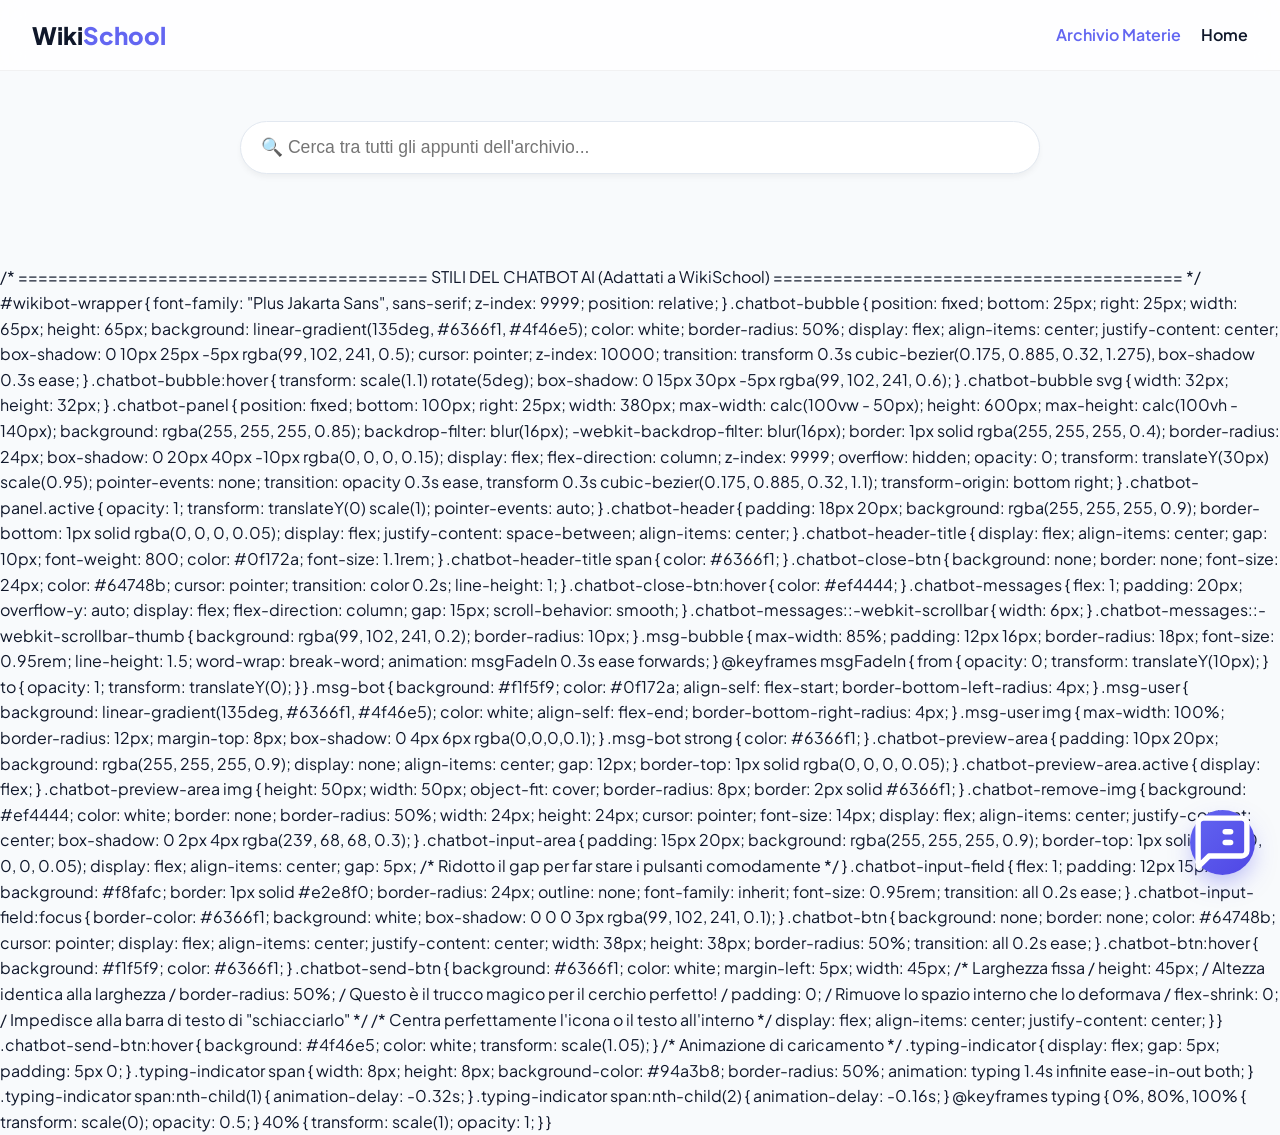
==== commit 5d722b1d: "Update archivio.html" ====
--- a/archivio.html
+++ b/archivio.html
@@ -185,146 +185,591 @@
     </div>
 
     <!-- WikiBot UI -->
-    <div id="wikibot-wrapper">
-      <div id="chatbot-bubble" class="chatbot-bubble">
-        <svg width="28" height="28" viewBox="0 0 24 24" fill="none" stroke="currentColor" stroke-width="2"><path d="M21 15a2 2 0 0 1-2 2H7l-4 4V5a2 2 0 0 1 2-2h14a2 2 0 0 1 2 2z"></path></svg>
-      </div>
-
-      <div id="chatbot-panel" class="chatbot-panel">
-        <div class="chatbot-header">
-          <div style="font-weight: 800; color: #0f172a;">Wiki<span style="color: #6366f1;">Bot</span></div>
-          <button id="chatbot-close" style="background:none; border:none; font-size:20px; cursor:pointer;">&times;</button>
-        </div>
-        
-        <div id="chatbot-messages" class="chatbot-messages">
-          <div class="msg-bubble msg-bot">Ciao! Sono WikiBot. Posso aiutarti a trovare appunti o spiegarti concetti difficili. Prova ad allegare una foto!</div>
-        </div>
-
-        <div id="chatbot-preview-area" class="chatbot-preview-area">
-          <img id="chatbot-preview-img" src="" style="width:40px; height:40px; border-radius:4px; object-fit:cover;">
-          <span style="font-size:12px; color:#64748b; flex:1;">Immagine pronta</span>
-          <button id="chatbot-remove-img" style="border:none; background:none; color:red; cursor:pointer;">&times;</button>
-        </div>
-
-        <div class="chatbot-input-area">
-          <input type="file" id="chatbot-file-gallery" accept="image/*" style="display:none;">
-          <input type="file" id="chatbot-file-camera" accept="image/*" capture="environment" style="display:none;">
-          
-          <button id="chatbot-gallery-btn" style="background:none; border:none; cursor:pointer; color:#64748b;">
-            <svg width="20" height="20" viewBox="0 0 24 24" fill="none" stroke="currentColor" stroke-width="2"><rect x="3" y="3" width="18" height="18" rx="2" ry="2"></rect><circle cx="8.5" cy="8.5" r="1.5"></circle><polyline points="21 15 16 10 5 21"></polyline></svg>
-          </button>
-          
-          <input type="text" id="chatbot-text-input" class="chatbot-input-field" placeholder="Scrivi qui...">
-          
-          <button id="chatbot-send-btn" class="chatbot-send-btn">
-            <svg width="18" height="18" viewBox="0 0 24 24" fill="none" stroke="currentColor" stroke-width="2"><line x1="22" y1="2" x2="11" y2="13"></line><polygon points="22 2 15 22 11 13 2 9 22 2"></polygon></svg>
-          </button>
-        </div>
-      </div>
-    </div>
-
-    <!-- Scripts -->
-    <script type="module" src="script_archivio.js"></script>
-    <script src="https://cdn.jsdelivr.net/npm/mathjax@3/es5/tex-mml-chtml.js" async></script>
-    
-    <script>
-      // Logica Bot Verificata
-      (function() {
-        const API_KEY = "AIzaSyDsgUgeYImcqQuAx9kgkecvtwhTN5vKZ64";
-        const API_URL = "https://generativelanguage.googleapis.com/v1beta/models/gemini-2.5-flash:generateContent?key=" + API_KEY;
-
-        const bubble = document.getElementById('chatbot-bubble');
-        const panel = document.getElementById('chatbot-panel');
-        const textInput = document.getElementById('chatbot-text-input');
-        const messagesBox = document.getElementById('chatbot-messages');
-        const galleryBtn = document.getElementById('chatbot-gallery-btn');
-        const fileGallery = document.getElementById('chatbot-file-gallery');
-
-        let currentImageBase64 = null;
-        let chatHistory = JSON.parse(sessionStorage.getItem('wikibot_history')) || [];
-
-        // Inizializza UI se c'è cronologia
-        if (chatHistory.length > 0) {
-          const savedUI = sessionStorage.getItem('wikibot_ui');
-          if (savedUI) messagesBox.innerHTML = savedUI;
-        }
-
-        bubble.onclick = () => {
-          panel.classList.toggle('active');
-          messagesBox.scrollTop = messagesBox.scrollHeight;
-        };
-
-        document.getElementById('chatbot-close').onclick = () => panel.classList.remove('active');
-        galleryBtn.onclick = () => fileGallery.click();
-
-        fileGallery.onchange = (e) => {
-          const file = e.target.files[0];
-          if (file) {
-            const reader = new FileReader();
-            reader.onload = (event) => {
-              currentImageBase64 = event.target.result.split(',')[1];
-              document.getElementById('chatbot-preview-img').src = event.target.result;
-              document.getElementById('chatbot-preview-area').classList.add('active');
-            };
-            reader.readAsDataURL(file);
-          }
-        };
-
-        document.getElementById('chatbot-remove-img').onclick = () => {
-          currentImageBase64 = null;
-          document.getElementById('chatbot-preview-area').classList.remove('active');
-        };
-
-        async function sendMessage() {
-          const text = textInput.value.trim();
-          if (!text && !currentImageBase64) return;
-
-          const userMsg = document.createElement('div');
-          userMsg.className = 'msg-bubble msg-user';
-          userMsg.textContent = text;
-          messagesBox.appendChild(userMsg);
-
-          const parts = [];
-          if (text) parts.push({ text: text });
-          if (currentImageBase64) parts.push({ inlineData: { mimeType: "image/jpeg", data: currentImageBase64 } });
-          
-          chatHistory.push({ role: "user", parts: parts });
-          textInput.value = "";
-          document.getElementById('chatbot-remove-img').click();
-          messagesBox.scrollTop = messagesBox.scrollHeight;
-
-          try {
-            const resp = await fetch(API_URL, {
-              method: 'POST',
-              body: JSON.stringify({
-                systemInstruction: { parts: [{ text: "Sei WikiBot. Rispondi in italiano. Usa LaTeX per la matematica." }] },
-                contents: chatHistory
-              })
-            });
-            const data = await resp.json();
-            if (data.candidates) {
-              const botText = data.candidates[0].content.parts[0].text;
-              const botMsg = document.createElement('div');
-              botMsg.className = 'msg-bubble msg-bot';
-              botMsg.innerHTML = botText.replace(/\n/g, '<br>');
-              messagesBox.appendChild(botMsg);
-              chatHistory.push({ role: "model", parts: [{ text: botText }] });
-              
-              // Salva stato
-              sessionStorage.setItem('wikibot_history', JSON.stringify(chatHistory));
-              sessionStorage.setItem('wikibot_ui', messagesBox.innerHTML);
-              
-              if (window.MathJax) MathJax.typesetPromise([botMsg]);
-            }
-          } catch (e) {
-            console.error(e);
-          }
-          messagesBox.scrollTop = messagesBox.scrollHeight;
-        }
-
-        document.getElementById('chatbot-send-btn').onclick = sendMessage;
-        textInput.onkeypress = (e) => { if (e.key === 'Enter') sendMessage(); };
-      })();
-    </script>
+    /* =========================================
+STILI DEL CHATBOT AI (Adattati a WikiSchool)
+========================================= */
+#wikibot-wrapper {
+font-family: "Plus Jakarta Sans", sans-serif;
+z-index: 9999;
+position: relative;
+}
+
+.chatbot-bubble {
+position: fixed;
+bottom: 25px;
+right: 25px;
+width: 65px;
+height: 65px;
+background: linear-gradient(135deg, #6366f1, #4f46e5);
+color: white;
+border-radius: 50%;
+display: flex;
+align-items: center;
+justify-content: center;
+box-shadow: 0 10px 25px -5px rgba(99, 102, 241, 0.5);
+cursor: pointer;
+z-index: 10000;
+transition: transform 0.3s cubic-bezier(0.175, 0.885, 0.32, 1.275), box-shadow 0.3s ease;
+}
+
+.chatbot-bubble:hover {
+transform: scale(1.1) rotate(5deg);
+box-shadow: 0 15px 30px -5px rgba(99, 102, 241, 0.6);
+}
+
+.chatbot-bubble svg {
+width: 32px;
+height: 32px;
+}
+
+.chatbot-panel {
+position: fixed;
+bottom: 100px;
+right: 25px;
+width: 380px;
+max-width: calc(100vw - 50px);
+height: 600px;
+max-height: calc(100vh - 140px);
+background: rgba(255, 255, 255, 0.85);
+backdrop-filter: blur(16px);
+-webkit-backdrop-filter: blur(16px);
+border: 1px solid rgba(255, 255, 255, 0.4);
+border-radius: 24px;
+box-shadow: 0 20px 40px -10px rgba(0, 0, 0, 0.15);
+display: flex;
+flex-direction: column;
+z-index: 9999;
+overflow: hidden;
+opacity: 0;
+transform: translateY(30px) scale(0.95);
+pointer-events: none;
+transition: opacity 0.3s ease, transform 0.3s cubic-bezier(0.175, 0.885, 0.32, 1.1);
+transform-origin: bottom right;
+}
+
+.chatbot-panel.active {
+opacity: 1;
+transform: translateY(0) scale(1);
+pointer-events: auto;
+}
+
+.chatbot-header {
+padding: 18px 20px;
+background: rgba(255, 255, 255, 0.9);
+border-bottom: 1px solid rgba(0, 0, 0, 0.05);
+display: flex;
+justify-content: space-between;
+align-items: center;
+}
+
+.chatbot-header-title {
+display: flex;
+align-items: center;
+gap: 10px;
+font-weight: 800;
+color: #0f172a;
+font-size: 1.1rem;
+}
+
+.chatbot-header-title span {
+color: #6366f1;
+}
+
+.chatbot-close-btn {
+background: none;
+border: none;
+font-size: 24px;
+color: #64748b;
+cursor: pointer;
+transition: color 0.2s;
+line-height: 1;
+}
+
+.chatbot-close-btn:hover {
+color: #ef4444;
+}
+
+.chatbot-messages {
+flex: 1;
+padding: 20px;
+overflow-y: auto;
+display: flex;
+flex-direction: column;
+gap: 15px;
+scroll-behavior: smooth;
+}
+
+.chatbot-messages::-webkit-scrollbar {
+width: 6px;
+}
+.chatbot-messages::-webkit-scrollbar-thumb {
+background: rgba(99, 102, 241, 0.2);
+border-radius: 10px;
+}
+
+.msg-bubble {
+max-width: 85%;
+padding: 12px 16px;
+border-radius: 18px;
+font-size: 0.95rem;
+line-height: 1.5;
+word-wrap: break-word;
+animation: msgFadeIn 0.3s ease forwards;
+}
+
+@keyframes msgFadeIn {
+from { opacity: 0; transform: translateY(10px); }
+to { opacity: 1; transform: translateY(0); }
+}
+
+.msg-bot {
+background: #f1f5f9;
+color: #0f172a;
+align-self: flex-start;
+border-bottom-left-radius: 4px;
+}
+
+.msg-user {
+background: linear-gradient(135deg, #6366f1, #4f46e5);
+color: white;
+align-self: flex-end;
+border-bottom-right-radius: 4px;
+}
+
+.msg-user img {
+max-width: 100%;
+border-radius: 12px;
+margin-top: 8px;
+box-shadow: 0 4px 6px rgba(0,0,0,0.1);
+}
+
+.msg-bot strong {
+color: #6366f1;
+}
+
+.chatbot-preview-area {
+padding: 10px 20px;
+background: rgba(255, 255, 255, 0.9);
+display: none;
+align-items: center;
+gap: 12px;
+border-top: 1px solid rgba(0, 0, 0, 0.05);
+}
+
+.chatbot-preview-area.active {
+display: flex;
+}
+
+.chatbot-preview-area img {
+height: 50px;
+width: 50px;
+object-fit: cover;
+border-radius: 8px;
+border: 2px solid #6366f1;
+}
+
+.chatbot-remove-img {
+background: #ef4444;
+color: white;
+border: none;
+border-radius: 50%;
+width: 24px;
+height: 24px;
+cursor: pointer;
+font-size: 14px;
+display: flex;
+align-items: center;
+justify-content: center;
+box-shadow: 0 2px 4px rgba(239, 68, 68, 0.3);
+}
+
+.chatbot-input-area {
+padding: 15px 20px;
+background: rgba(255, 255, 255, 0.9);
+border-top: 1px solid rgba(0, 0, 0, 0.05);
+display: flex;
+align-items: center;
+gap: 5px; /* Ridotto il gap per far stare i pulsanti comodamente */
+}
+
+.chatbot-input-field {
+flex: 1;
+padding: 12px 15px;
+background: #f8fafc;
+border: 1px solid #e2e8f0;
+border-radius: 24px;
+outline: none;
+font-family: inherit;
+font-size: 0.95rem;
+transition: all 0.2s ease;
+}
+
+.chatbot-input-field:focus {
+border-color: #6366f1;
+background: white;
+box-shadow: 0 0 0 3px rgba(99, 102, 241, 0.1);
+}
+
+.chatbot-btn {
+background: none;
+border: none;
+color: #64748b;
+cursor: pointer;
+display: flex;
+align-items: center;
+justify-content: center;
+width: 38px;
+height: 38px;
+border-radius: 50%;
+transition: all 0.2s ease;
+}
+
+.chatbot-btn:hover {
+background: #f1f5f9;
+color: #6366f1;
+}
+
+.chatbot-send-btn {
+background: #6366f1;
+color: white;
+margin-left: 5px;
+width: 45px; /* Larghezza fissa /
+height: 45px; / Altezza identica alla larghezza /
+border-radius: 50%; / Questo è il trucco magico per il cerchio perfetto! /
+padding: 0; / Rimuove lo spazio interno che lo deformava /
+flex-shrink: 0; / Impedisce alla barra di testo di "schiacciarlo" */
+
+/* Centra perfettamente l'icona o il testo all'interno */
+display: flex;
+align-items: center;
+justify-content: center;
+}
+}
+
+.chatbot-send-btn:hover {
+background: #4f46e5;
+color: white;
+transform: scale(1.05);
+}
+
+/* Animazione di caricamento */
+.typing-indicator {
+display: flex;
+gap: 5px;
+padding: 5px 0;
+}
+.typing-indicator span {
+width: 8px;
+height: 8px;
+background-color: #94a3b8;
+border-radius: 50%;
+animation: typing 1.4s infinite ease-in-out both;
+}
+.typing-indicator span:nth-child(1) { animation-delay: -0.32s; }
+.typing-indicator span:nth-child(2) { animation-delay: -0.16s; }
+
+@keyframes typing {
+0%, 80%, 100% { transform: scale(0); opacity: 0.5; }
+40% { transform: scale(1); opacity: 1; }
+}
+</style>
+
+<div id="wikibot-wrapper">
+<div id="chatbot-bubble" class="chatbot-bubble">
+<svg viewBox="0 0 24 24" fill="none" stroke="currentColor" stroke-width="2" stroke-linecap="round" stroke-linejoin="round">
+<path d="M21 15a2 2 0 0 1-2 2H7l-4 4V5a2 2 0 0 1 2-2h14a2 2 0 0 1 2 2z"></path>
+<path d="M13 8h2"></path>
+<path d="M13 12h2"></path>
+</svg>
+</div>
+
+<div id="chatbot-panel" class="chatbot-panel">
+<div class="chatbot-header">
+<div class="chatbot-header-title">
+<svg width="24" height="24" viewBox="0 0 24 24" fill="none" stroke="#6366f1" stroke-width="2" stroke-linecap="round" stroke-linejoin="round"><rect x="3" y="11" width="18" height="10" rx="2"></rect><circle cx="12" cy="5" r="2"></circle><path d="M12 7v4"></path><line x1="8" y1="16" x2="8" y2="16"></line><line x1="16" y1="16" x2="16" y2="16"></line></svg>
+Wiki<span>Bot</span>
+</div>
+<button id="chatbot-close" class="chatbot-close-btn">×</button>
+</div>
+
+<div id="chatbot-messages" class="chatbot-messages">
+<div class="msg-bubble msg-bot">
+Ciao! 👋 Sono WikiBot, l'IA di WikiSchool. Puoi farmi domande sulle materie, chiedermi riassunti, o <strong>allegare foto</strong> (anche dalla fotocamera) dei tuoi appunti per farteli spiegare. Come posso aiutarti?
+</div>
+</div>
+
+<div id="chatbot-preview-area" class="chatbot-preview-area">
+<img id="chatbot-preview-img" src="" alt="Anteprima">
+<div style="flex:1; font-size: 0.8rem; color: #64748b;">Immagine allegata pronta.</div>
+<button id="chatbot-remove-img" class="chatbot-remove-img">×</button>
+</div>
+
+<div class="chatbot-input-area">
+<input type="file" id="chatbot-file-gallery" accept="image/" style="display: none;">
+<input type="file" id="chatbot-file-camera" accept="image/" capture="environment" style="display: none;">
+
+<button id="chatbot-gallery-btn" class="chatbot-btn" title="Allega dalla Galleria">
+<svg width="20" height="20" viewBox="0 0 24 24" fill="none" stroke="currentColor" stroke-width="2" stroke-linecap="round" stroke-linejoin="round"><path d="M21.44 11.05l-9.19 9.19a6 6 0 0 1-8.49-8.49l9.19-9.19a4 4 0 0 1 5.66 5.66l-9.2 9.19a2 2 0 0 1-2.83-2.83l8.49-8.48"></path></svg>
+</button>
+
+<button id="chatbot-camera-btn" class="chatbot-btn" title="Scatta Foto">
+<svg width="20" height="20" viewBox="0 0 24 24" fill="none" stroke="currentColor" stroke-width="2" stroke-linecap="round" stroke-linejoin="round"><path d="M23 19a2 2 0 0 1-2 2H3a2 2 0 0 1-2-2V8a2 2 0 0 1 2-2h4l2-3h6l2 3h4a2 2 0 0 1 2 2z"></path><circle cx="12" cy="13" r="4"></circle></svg>
+</button>
+
+<input type="text" id="chatbot-text-input" class="chatbot-input-field" placeholder="Chiedi a WikiBot...">
+
+<button id="chatbot-send-btn" class="chatbot-btn chatbot-send-btn">
+<svg width="20" height="20" viewBox="0 0 24 24" fill="none" stroke="currentColor" stroke-width="2" stroke-linecap="round" stroke-linejoin="round"><line x1="22" y1="2" x2="11" y2="13"></line><polygon points="22 2 15 22 11 13 2 9 22 2"></polygon></svg>
+</button>
+</div>
+</div>
+</div>
+
+<script>
+window.MathJax = {
+tex: {
+inlineMath: [[' '], ['\(', '\)']],
+displayMath: [[' '], ['\[', '\]']]
+},
+startup: {
+pageReady: () => {
+return MathJax.startup.defaultPageReady().then(() => {
+// Appena ricarichi la pagina, sistema le formule ripescate dalla memoria
+const messagesBox = document.getElementById('chatbot-messages');
+if (messagesBox) {
+MathJax.typesetPromise([messagesBox]);
+}
+});
+}
+}
+};
+</script>
+<script src="https://cdn.jsdelivr.net/npm/mathjax@3/es5/tex-mml-chtml.js" async></script>
+
+<script>
+/* =========================================
+LOGICA JAVASCRIPT DEL CHATBOT AI (Con Memoria & Formule)
+========================================= */
+(function() {
+const API_KEY = "AIzaSyDsgUgeYImcqQuAx9kgkecvtwhTN5vKZ64";
+const API_URL = "https://generativelanguage.googleapis.com/v1beta/models/gemini-2.5-flash:generateContent?key=" + API_KEY;
+
+const bubble = document.getElementById('chatbot-bubble');
+const panel = document.getElementById('chatbot-panel');
+const closeBtn = document.getElementById('chatbot-close');
+const sendBtn = document.getElementById('chatbot-send-btn');
+
+const galleryBtn = document.getElementById('chatbot-gallery-btn');
+const cameraBtn = document.getElementById('chatbot-camera-btn');
+const fileGallery = document.getElementById('chatbot-file-gallery');
+const fileCamera = document.getElementById('chatbot-file-camera');
+
+const textInput = document.getElementById('chatbot-text-input');
+const messagesBox = document.getElementById('chatbot-messages');
+
+const previewArea = document.getElementById('chatbot-preview-area');
+const previewImg = document.getElementById('chatbot-preview-img');
+const removeImgBtn = document.getElementById('chatbot-remove-img');
+
+let currentImageBase64 = null;
+let currentImageMimeType = null;
+
+// 💾 RECUPERO MEMORIA
+let chatHistory = JSON.parse(sessionStorage.getItem('wikibot_history')) || [];
+let savedUI = sessionStorage.getItem('wikibot_ui');
+
+if (savedUI) {
+messagesBox.innerHTML = savedUI;
+}
+
+const systemInstruction = {
+parts: [{
+text: "Sei WikiBot, un assistente virtuale integrato nella piattaforma scolastica 'WikiSchool'. Il tuo scopo è aiutare gli studenti. Sii sempre amichevole, chiaro e usa un tono incoraggiante. Rispondi in italiano. Se usi formule matematiche o fisiche, scrivi sempre in formato LaTeX."
+}]
+};
+
+function saveMemory() {
+sessionStorage.setItem('wikibot_history', JSON.stringify(chatHistory));
+try {
+sessionStorage.setItem('wikibot_ui', messagesBox.innerHTML);
+} catch (e) {
+console.warn("Spazio di memoria limitato per la UI.");
+}
+}
+
+bubble.addEventListener('click', () => {
+panel.classList.toggle('active');
+if (panel.classList.contains('active')) {
+textInput.focus();
+scrollToBottom();
+}
+});
+
+closeBtn.addEventListener('click', () => {
+panel.classList.remove('active');
+});
+
+galleryBtn.addEventListener('click', () => fileGallery.click());
+cameraBtn.addEventListener('click', () => fileCamera.click());
+
+function handleImageUpload(e) {
+const file = e.target.files[0];
+if (file) {
+const reader = new FileReader();
+reader.onload = (event) => {
+const base64String = event.target.result;
+currentImageBase64 = base64String.split(',')[1];
+currentImageMimeType = file.type;
+
+previewImg.src = base64String;
+previewArea.classList.add('active');
+
+sessionStorage.setItem('wikibot_panel_open', 'true');
+textInput.focus();
+};
+reader.readAsDataURL(file);
+}
+e.target.value = "";
+}
+
+fileGallery.addEventListener('change', handleImageUpload);
+fileCamera.addEventListener('change', handleImageUpload);
+
+removeImgBtn.addEventListener('click', () => {
+currentImageBase64 = null;
+currentImageMimeType = null;
+fileGallery.value = "";
+fileCamera.value = "";
+previewArea.classList.remove('active');
+});
+
+function formatText(text) {
+return text
+.replace(/**(.*?)**/g, '<strong>latex
+1&lt;/strong&gt;') .replace(/\*(.*?)\*/g, '&lt;em&gt;
+
+1</em>')
+.replace(/\n/g, '<br>');
+}
+
+function addMessage(text, sender, imgSrc = null) {
+const msgDiv = document.createElement('div');
+msgDiv.className = msg-bubble msg-${sender}`;
+
+if (text) {
+msgDiv.innerHTML = formatText(text);
+}
+
+if (imgSrc && sender === 'user') {
+const img = document.createElement('img');
+img.src = imgSrc;
+msgDiv.appendChild(img);
+}
+
+messagesBox.appendChild(msgDiv);
+scrollToBottom();
+saveMemory();
+
+// 🧮 Rendering Matematico in tempo reale per i nuovi messaggi
+if (window.MathJax && window.MathJax.typesetPromise) {
+window.MathJax.typesetPromise([msgDiv]).catch((err) => console.log('MathJax error:', err.message));
+}
+}
+
+function showTypingIndicator() {
+const id = 'typing-' + Date.now();
+const msgDiv = document.createElement('div');
+msgDiv.id = id;
+msgDiv.className = 'msg-bubble msg-bot';
+msgDiv.innerHTML = '<div class="typing-indicator"><span></span><span></span><span></span></div>';
+messagesBox.appendChild(msgDiv);
+scrollToBottom();
+return id;
+}
+
+function removeTypingIndicator(id) {
+const el = document.getElementById(id);
+if (el) el.remove();
+}
+
+function scrollToBottom() {
+messagesBox.scrollTop = messagesBox.scrollHeight;
+}
+
+async function sendMessage() {
+const text = textInput.value.trim();
+
+if (!text && !currentImageBase64) return;
+
+addMessage(text, 'user', previewImg.src !== "" && currentImageBase64 ? previewImg.src : null);
+
+const userParts = [];
+if (text) userParts.push({ text: text });
+if (currentImageBase64) {
+userParts.push({
+inlineData: {
+mimeType: currentImageMimeType,
+data: currentImageBase64
+}
+});
+}
+
+chatHistory.push({ role: "user", parts: userParts });
+saveMemory();
+
+textInput.value = "";
+removeImgBtn.click();
+
+const typingId = showTypingIndicator();
+
+try {
+const response = await fetch(API_URL, {
+method: 'POST',
+headers: { 'Content-Type': 'application/json' },
+body: JSON.stringify({
+systemInstruction: systemInstruction,
+contents: chatHistory
+})
+});
+
+const data = await response.json();
+removeTypingIndicator(typingId);
+
+if (data.error) {
+throw new Error(data.error.message);
+}
+
+if (data.candidates && data.candidates.length > 0) {
+const botText = data.candidates[0].content.parts[0].text;
+addMessage(botText, 'bot');
+chatHistory.push({ role: "model", parts: [{ text: botText }] });
+saveMemory();
+} else {
+throw new Error("Risposta vuota dall'API");
+}
+
+} catch (error) {
+console.error("Errore API:", error);
+removeTypingIndicator(typingId);
+addMessage(⚠️ **Errore:**${error.message}`, 'bot');
+chatHistory.pop();
+saveMemory();
+}
+}
+
+sendBtn.addEventListener('click', sendMessage);
+
+textInput.addEventListener('keypress', (e) => {
+if (e.key === 'Enter') sendMessage();
+});
+
+if (sessionStorage.getItem('wikibot_panel_open') === 'true') {
+panel.classList.add('active');
+sessionStorage.removeItem('wikibot_panel_open');
+scrollToBottom();
+}
+
+})();
+</script>
   </body>
 </html>
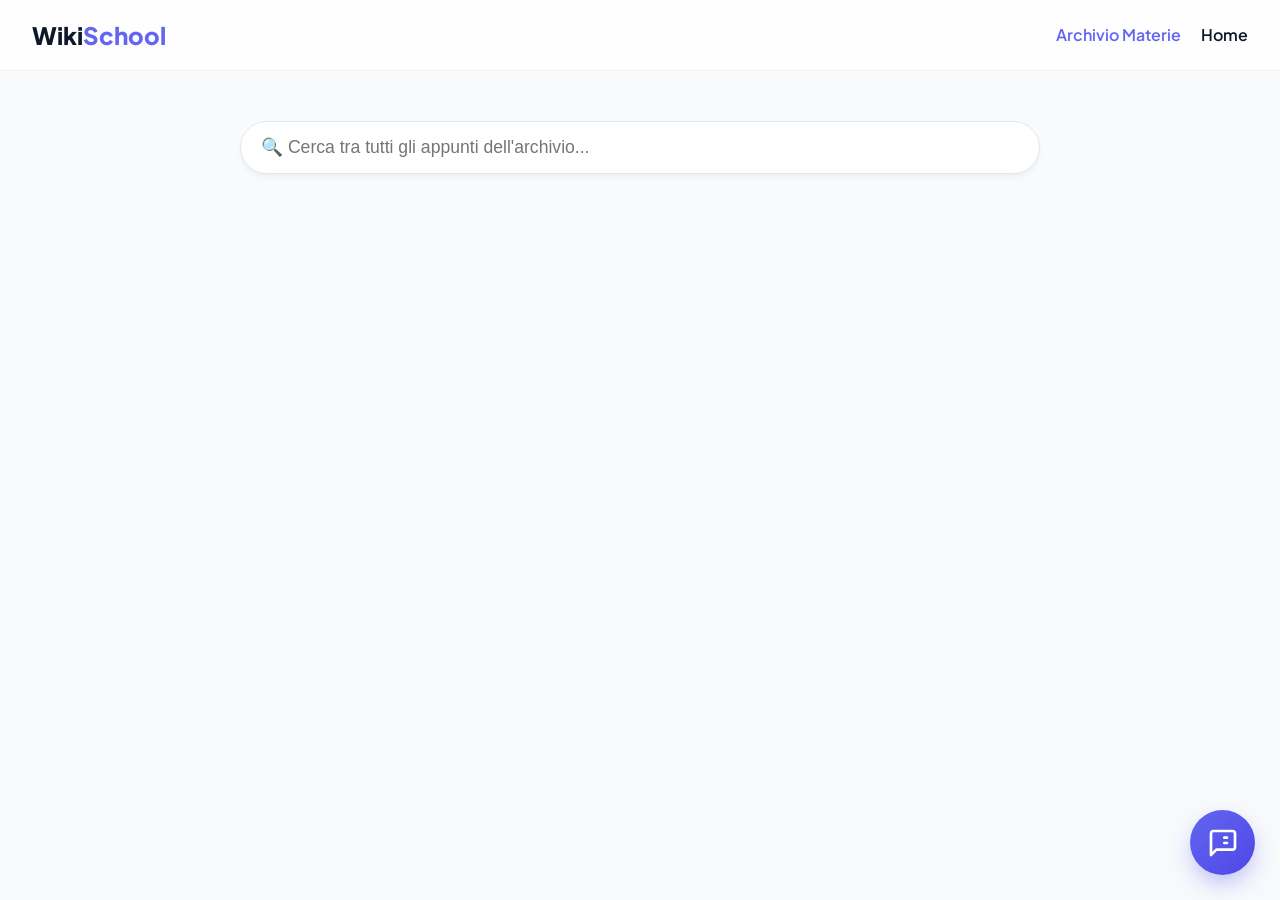
==== commit 34e3e059: "Update archivio.html" ====
--- a/archivio.html
+++ b/archivio.html
@@ -184,10 +184,8 @@
       </div>
     </div>
 
-    <!-- WikiBot UI -->
-    /* =========================================
-STILI DEL CHATBOT AI (Adattati a WikiSchool)
-========================================= */
+    <!-- da qui comincia WikiBot  -->
+<style>    
 #wikibot-wrapper {
 font-family: "Plus Jakarta Sans", sans-serif;
 z-index: 9999;
